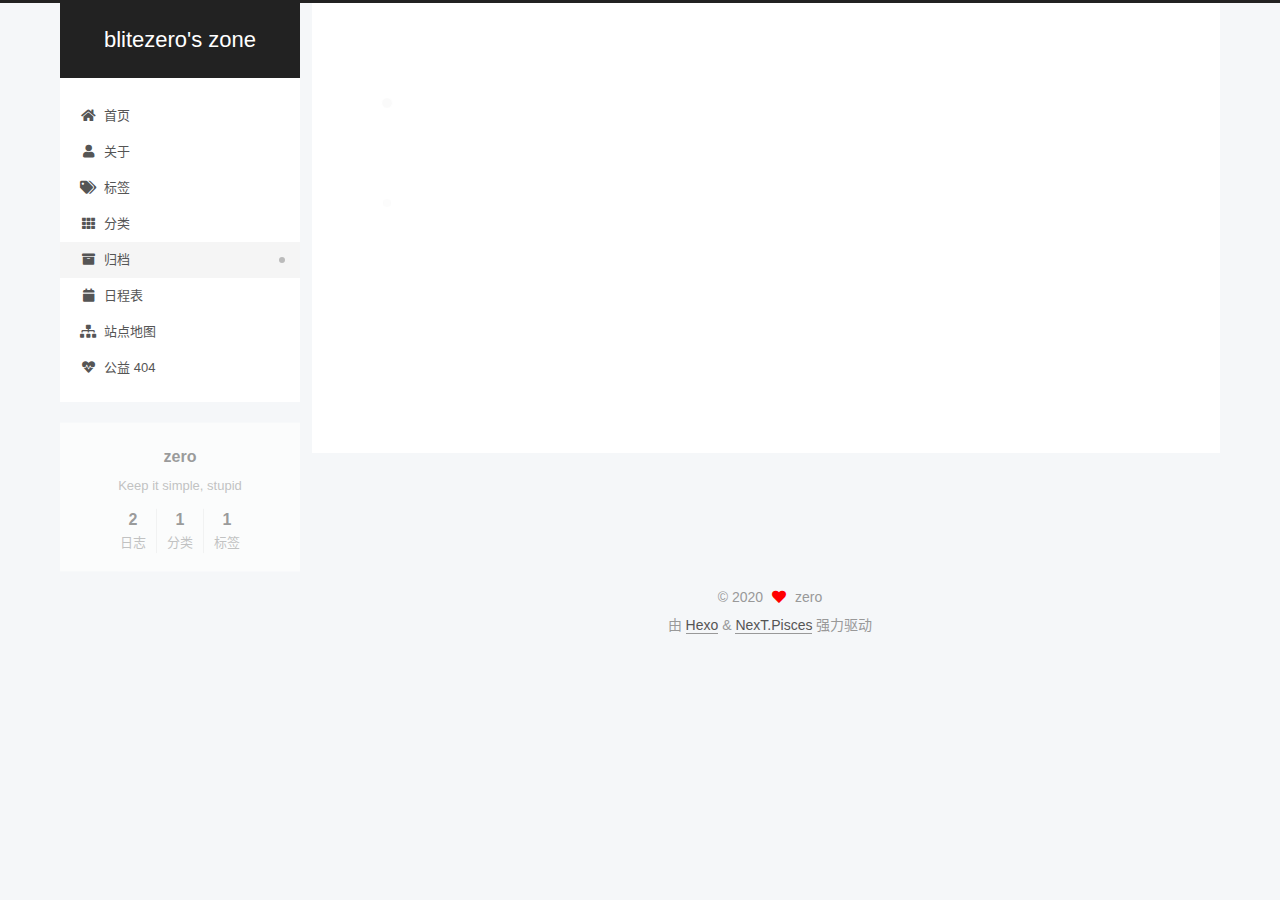
==== archives/index.html @ 20a80123 "Site updated: 2020-08-23 13:16:41" ====
<!DOCTYPE html>
<html lang="zh-CN">
<head>
  <meta charset="UTF-8">
<meta name="viewport" content="width=device-width, initial-scale=1, maximum-scale=2">
<meta name="theme-color" content="#222">
<meta name="generator" content="Hexo 5.1.0">
  <link rel="apple-touch-icon" sizes="180x180" href="/images/apple-touch-icon-next.png">
  <link rel="icon" type="image/png" sizes="32x32" href="/images/favicon-32x32-next.png">
  <link rel="icon" type="image/png" sizes="16x16" href="/images/favicon-16x16-next.png">
  <link rel="mask-icon" href="/images/logo.svg" color="#222">

<link rel="stylesheet" href="/css/main.css">


<link rel="stylesheet" href="/lib/font-awesome/css/all.min.css">

<script id="hexo-configurations">
    var NexT = window.NexT || {};
    var CONFIG = {"hostname":"black-white-zero.github.io","root":"/","scheme":"Pisces","version":"7.8.0","exturl":false,"sidebar":{"position":"left","display":"post","padding":18,"offset":12,"onmobile":false},"copycode":{"enable":false,"show_result":false,"style":null},"back2top":{"enable":true,"sidebar":false,"scrollpercent":false},"bookmark":{"enable":false,"color":"#222","save":"auto"},"fancybox":false,"mediumzoom":false,"lazyload":false,"pangu":false,"comments":{"style":"tabs","active":null,"storage":true,"lazyload":false,"nav":null},"algolia":{"hits":{"per_page":10},"labels":{"input_placeholder":"Search for Posts","hits_empty":"We didn't find any results for the search: ${query}","hits_stats":"${hits} results found in ${time} ms"}},"localsearch":{"enable":false,"trigger":"auto","top_n_per_article":1,"unescape":false,"preload":false},"motion":{"enable":true,"async":false,"transition":{"post_block":"fadeIn","post_header":"slideDownIn","post_body":"slideDownIn","coll_header":"slideLeftIn","sidebar":"slideUpIn"}}};
  </script>

  <meta name="description" content="Keep it simple, stupid">
<meta property="og:type" content="website">
<meta property="og:title" content="blitezero&#39;s zone">
<meta property="og:url" content="https://black-white-zero.github.io/archives/index.html">
<meta property="og:site_name" content="blitezero&#39;s zone">
<meta property="og:description" content="Keep it simple, stupid">
<meta property="og:locale" content="zh_CN">
<meta property="article:author" content="zero">
<meta name="twitter:card" content="summary">

<link rel="canonical" href="https://black-white-zero.github.io/archives/">


<script id="page-configurations">
  // https://hexo.io/docs/variables.html
  CONFIG.page = {
    sidebar: "",
    isHome : false,
    isPost : false,
    lang   : 'zh-CN'
  };
</script>

  <title>归档 | blitezero's zone</title>
  






  <noscript>
  <style>
  .use-motion .brand,
  .use-motion .menu-item,
  .sidebar-inner,
  .use-motion .post-block,
  .use-motion .pagination,
  .use-motion .comments,
  .use-motion .post-header,
  .use-motion .post-body,
  .use-motion .collection-header { opacity: initial; }

  .use-motion .site-title,
  .use-motion .site-subtitle {
    opacity: initial;
    top: initial;
  }

  .use-motion .logo-line-before i { left: initial; }
  .use-motion .logo-line-after i { right: initial; }
  </style>
</noscript>

</head>

<body itemscope itemtype="http://schema.org/WebPage">
  <div class="container use-motion">
    <div class="headband"></div>

    <header class="header" itemscope itemtype="http://schema.org/WPHeader">
      <div class="header-inner"><div class="site-brand-container">
  <div class="site-nav-toggle">
    <div class="toggle" aria-label="切换导航栏">
      <span class="toggle-line toggle-line-first"></span>
      <span class="toggle-line toggle-line-middle"></span>
      <span class="toggle-line toggle-line-last"></span>
    </div>
  </div>

  <div class="site-meta">

    <a href="/" class="brand" rel="start">
      <span class="logo-line-before"><i></i></span>
      <h1 class="site-title">blitezero's zone</h1>
      <span class="logo-line-after"><i></i></span>
    </a>
  </div>

  <div class="site-nav-right">
    <div class="toggle popup-trigger">
    </div>
  </div>
</div>




<nav class="site-nav">
  <ul id="menu" class="main-menu menu">
        <li class="menu-item menu-item-home">

    <a href="/" rel="section"><i class="fa fa-home fa-fw"></i>首页</a>

  </li>
        <li class="menu-item menu-item-about">

    <a href="/about/" rel="section"><i class="fa fa-user fa-fw"></i>关于</a>

  </li>
        <li class="menu-item menu-item-tags">

    <a href="/tags/" rel="section"><i class="fa fa-tags fa-fw"></i>标签</a>

  </li>
        <li class="menu-item menu-item-categories">

    <a href="/categories/" rel="section"><i class="fa fa-th fa-fw"></i>分类</a>

  </li>
        <li class="menu-item menu-item-archives">

    <a href="/archives/" rel="section"><i class="fa fa-archive fa-fw"></i>归档</a>

  </li>
        <li class="menu-item menu-item-schedule">

    <a href="/schedule/" rel="section"><i class="fa fa-calendar fa-fw"></i>日程表</a>

  </li>
        <li class="menu-item menu-item-sitemap">

    <a href="/sitemap.xml" rel="section"><i class="fa fa-sitemap fa-fw"></i>站点地图</a>

  </li>
        <li class="menu-item menu-item-commonweal">

    <a href="/404/" rel="section"><i class="fa fa-heartbeat fa-fw"></i>公益 404</a>

  </li>
  </ul>
</nav>




</div>
    </header>

    
  <div class="back-to-top">
    <i class="fa fa-arrow-up"></i>
    <span>0%</span>
  </div>


    <main class="main">
      <div class="main-inner">
        <div class="content-wrap">
          

          <div class="content archive">
            

  
  
  
  <div class="post-block">
    <div class="posts-collapse">
      <div class="collection-title">
        <span class="collection-header">嗯..! 目前共计 2 篇日志。 继续努力。</span>
      </div>

      
    <div class="collection-year">
      <span class="collection-header">2020</span>
    </div>

  <article itemscope itemtype="http://schema.org/Article">
    <header class="post-header">

      <div class="post-meta">
        <time itemprop="dateCreated"
              datetime="2020-08-23T12:53:12+08:00"
              content="2020-08-23">
          08-23
        </time>
      </div>

      <div class="post-title">
          <a class="post-title-link" href="/2020/08/23/hello/" itemprop="url">
            <span itemprop="name">hello</span>
          </a>
      </div>

    </header>
  </article>

  <article itemscope itemtype="http://schema.org/Article">
    <header class="post-header">

      <div class="post-meta">
        <time itemprop="dateCreated"
              datetime="2020-08-23T12:36:08+08:00"
              content="2020-08-23">
          08-23
        </time>
      </div>

      <div class="post-title">
          <a class="post-title-link" href="/2020/08/23/hello-world/" itemprop="url">
            <span itemprop="name">Hello World</span>
          </a>
      </div>

    </header>
  </article>


    </div>
  </div>
  
  
  

  



          </div>
          

<script>
  window.addEventListener('tabs:register', () => {
    let { activeClass } = CONFIG.comments;
    if (CONFIG.comments.storage) {
      activeClass = localStorage.getItem('comments_active') || activeClass;
    }
    if (activeClass) {
      let activeTab = document.querySelector(`a[href="#comment-${activeClass}"]`);
      if (activeTab) {
        activeTab.click();
      }
    }
  });
  if (CONFIG.comments.storage) {
    window.addEventListener('tabs:click', event => {
      if (!event.target.matches('.tabs-comment .tab-content .tab-pane')) return;
      let commentClass = event.target.classList[1];
      localStorage.setItem('comments_active', commentClass);
    });
  }
</script>

        </div>
          
  
  <div class="toggle sidebar-toggle">
    <span class="toggle-line toggle-line-first"></span>
    <span class="toggle-line toggle-line-middle"></span>
    <span class="toggle-line toggle-line-last"></span>
  </div>

  <aside class="sidebar">
    <div class="sidebar-inner">

      <ul class="sidebar-nav motion-element">
        <li class="sidebar-nav-toc">
          文章目录
        </li>
        <li class="sidebar-nav-overview">
          站点概览
        </li>
      </ul>

      <!--noindex-->
      <div class="post-toc-wrap sidebar-panel">
      </div>
      <!--/noindex-->

      <div class="site-overview-wrap sidebar-panel">
        <div class="site-author motion-element" itemprop="author" itemscope itemtype="http://schema.org/Person">
  <p class="site-author-name" itemprop="name">zero</p>
  <div class="site-description" itemprop="description">Keep it simple, stupid</div>
</div>
<div class="site-state-wrap motion-element">
  <nav class="site-state">
      <div class="site-state-item site-state-posts">
          <a href="/archives/">
        
          <span class="site-state-item-count">2</span>
          <span class="site-state-item-name">日志</span>
        </a>
      </div>
      <div class="site-state-item site-state-categories">
            <a href="/categories/">
          
        <span class="site-state-item-count">1</span>
        <span class="site-state-item-name">分类</span></a>
      </div>
      <div class="site-state-item site-state-tags">
            <a href="/tags/">
          
        <span class="site-state-item-count">1</span>
        <span class="site-state-item-name">标签</span></a>
      </div>
  </nav>
</div>



      </div>

    </div>
  </aside>
  <div id="sidebar-dimmer"></div>


      </div>
    </main>

    <footer class="footer">
      <div class="footer-inner">
        

        

<div class="copyright">
  
  &copy; 
  <span itemprop="copyrightYear">2020</span>
  <span class="with-love">
    <i class="fa fa-heart"></i>
  </span>
  <span class="author" itemprop="copyrightHolder">zero</span>
</div>
  <div class="powered-by">由 <a href="https://hexo.io/" class="theme-link" rel="noopener" target="_blank">Hexo</a> & <a href="https://pisces.theme-next.org/" class="theme-link" rel="noopener" target="_blank">NexT.Pisces</a> 强力驱动
  </div>

        








      </div>
    </footer>
  </div>

  
  <script src="/lib/anime.min.js"></script>
  <script src="/lib/velocity/velocity.min.js"></script>
  <script src="/lib/velocity/velocity.ui.min.js"></script>

<script src="/js/utils.js"></script>

<script src="/js/motion.js"></script>


<script src="/js/schemes/pisces.js"></script>


<script src="/js/next-boot.js"></script>




  















  

  

</body>
</html>
---- css/main.css ----
:root {
  --body-bg-color: #f5f7f9;
  --content-bg-color: #fff;
  --card-bg-color: #f5f5f5;
  --text-color: #555;
  --blockquote-color: #666;
  --link-color: #555;
  --link-hover-color: #222;
  --brand-color: #fff;
  --brand-hover-color: #fff;
  --table-row-odd-bg-color: #f9f9f9;
  --table-row-hover-bg-color: #f5f5f5;
  --menu-item-bg-color: #f5f5f5;
  --btn-default-bg: #fff;
  --btn-default-color: #555;
  --btn-default-border-color: #555;
  --btn-default-hover-bg: #222;
  --btn-default-hover-color: #fff;
  --btn-default-hover-border-color: #222;
}
html {
  line-height: 1.15; /* 1 */
  -webkit-text-size-adjust: 100%; /* 2 */
}
body {
  margin: 0;
}
main {
  display: block;
}
h1 {
  font-size: 2em;
  margin: 0.67em 0;
}
hr {
  box-sizing: content-box; /* 1 */
  height: 0; /* 1 */
  overflow: visible; /* 2 */
}
pre {
  font-family: monospace, monospace; /* 1 */
  font-size: 1em; /* 2 */
}
a {
  background: transparent;
}
abbr[title] {
  border-bottom: none; /* 1 */
  text-decoration: underline; /* 2 */
  text-decoration: underline dotted; /* 2 */
}
b,
strong {
  font-weight: bolder;
}
code,
kbd,
samp {
  font-family: monospace, monospace; /* 1 */
  font-size: 1em; /* 2 */
}
small {
  font-size: 80%;
}
sub,
sup {
  font-size: 75%;
  line-height: 0;
  position: relative;
  vertical-align: baseline;
}
sub {
  bottom: -0.25em;
}
sup {
  top: -0.5em;
}
img {
  border-style: none;
}
button,
input,
optgroup,
select,
textarea {
  font-family: inherit; /* 1 */
  font-size: 100%; /* 1 */
  line-height: 1.15; /* 1 */
  margin: 0; /* 2 */
}
button,
input {
/* 1 */
  overflow: visible;
}
button,
select {
/* 1 */
  text-transform: none;
}
button,
[type='button'],
[type='reset'],
[type='submit'] {
  -webkit-appearance: button;
}
button::-moz-focus-inner,
[type='button']::-moz-focus-inner,
[type='reset']::-moz-focus-inner,
[type='submit']::-moz-focus-inner {
  border-style: none;
  padding: 0;
}
button:-moz-focusring,
[type='button']:-moz-focusring,
[type='reset']:-moz-focusring,
[type='submit']:-moz-focusring {
  outline: 1px dotted ButtonText;
}
fieldset {
  padding: 0.35em 0.75em 0.625em;
}
legend {
  box-sizing: border-box; /* 1 */
  color: inherit; /* 2 */
  display: table; /* 1 */
  max-width: 100%; /* 1 */
  padding: 0; /* 3 */
  white-space: normal; /* 1 */
}
progress {
  vertical-align: baseline;
}
textarea {
  overflow: auto;
}
[type='checkbox'],
[type='radio'] {
  box-sizing: border-box; /* 1 */
  padding: 0; /* 2 */
}
[type='number']::-webkit-inner-spin-button,
[type='number']::-webkit-outer-spin-button {
  height: auto;
}
[type='search'] {
  outline-offset: -2px; /* 2 */
  -webkit-appearance: textfield; /* 1 */
}
[type='search']::-webkit-search-decoration {
  -webkit-appearance: none;
}
::-webkit-file-upload-button {
  font: inherit; /* 2 */
  -webkit-appearance: button; /* 1 */
}
details {
  display: block;
}
summary {
  display: list-item;
}
template {
  display: none;
}
[hidden] {
  display: none;
}
::selection {
  background: #262a30;
  color: #eee;
}
html,
body {
  height: 100%;
}
body {
  background: var(--body-bg-color);
  color: var(--text-color);
  font-family: 'Lato', "PingFang SC", "Microsoft YaHei", sans-serif;
  font-size: 1em;
  line-height: 2;
}
@media (max-width: 991px) {
  body {
    padding-left: 0 !important;
    padding-right: 0 !important;
  }
}
h1,
h2,
h3,
h4,
h5,
h6 {
  font-family: 'Lato', "PingFang SC", "Microsoft YaHei", sans-serif;
  font-weight: bold;
  line-height: 1.5;
  margin: 20px 0 15px;
}
h1 {
  font-size: 1.5em;
}
h2 {
  font-size: 1.375em;
}
h3 {
  font-size: 1.25em;
}
h4 {
  font-size: 1.125em;
}
h5 {
  font-size: 1em;
}
h6 {
  font-size: 0.875em;
}
p {
  margin: 0 0 20px 0;
}
a,
span.exturl {
  border-bottom: 1px solid #999;
  color: var(--link-color);
  outline: 0;
  text-decoration: none;
  overflow-wrap: break-word;
  word-wrap: break-word;
  cursor: pointer;
}
a:hover,
span.exturl:hover {
  border-bottom-color: var(--link-hover-color);
  color: var(--link-hover-color);
}
iframe,
img,
video {
  display: block;
  margin-left: auto;
  margin-right: auto;
  max-width: 100%;
}
hr {
  background-image: repeating-linear-gradient(-45deg, #ddd, #ddd 4px, transparent 4px, transparent 8px);
  border: 0;
  height: 3px;
  margin: 40px 0;
}
blockquote {
  border-left: 4px solid #ddd;
  color: var(--blockquote-color);
  margin: 0;
  padding: 0 15px;
}
blockquote cite::before {
  content: '-';
  padding: 0 5px;
}
dt {
  font-weight: bold;
}
dd {
  margin: 0;
  padding: 0;
}
kbd {
  background-color: #f5f5f5;
  background-image: linear-gradient(#eee, #fff, #eee);
  border: 1px solid #ccc;
  border-radius: 0.2em;
  box-shadow: 0.1em 0.1em 0.2em rgba(0,0,0,0.1);
  color: #555;
  font-family: inherit;
  padding: 0.1em 0.3em;
  white-space: nowrap;
}
.table-container {
  overflow: auto;
}
table {
  border-collapse: collapse;
  border-spacing: 0;
  font-size: 0.875em;
  margin: 0 0 20px 0;
  width: 100%;
}
tbody tr:nth-of-type(odd) {
  background: var(--table-row-odd-bg-color);
}
tbody tr:hover {
  background: var(--table-row-hover-bg-color);
}
caption,
th,
td {
  font-weight: normal;
  padding: 8px;
  vertical-align: middle;
}
th,
td {
  border: 1px solid #ddd;
  border-bottom: 3px solid #ddd;
}
th {
  font-weight: 700;
  padding-bottom: 10px;
}
td {
  border-bottom-width: 1px;
}
.btn {
  background: var(--btn-default-bg);
  border: 2px solid var(--btn-default-border-color);
  border-radius: 2px;
  color: var(--btn-default-color);
  display: inline-block;
  font-size: 0.875em;
  line-height: 2;
  padding: 0 20px;
  text-decoration: none;
  transition-property: background-color;
  transition-delay: 0s;
  transition-duration: 0.2s;
  transition-timing-function: ease-in-out;
}
.btn:hover {
  background: var(--btn-default-hover-bg);
  border-color: var(--btn-default-hover-border-color);
  color: var(--btn-default-hover-color);
}
.btn + .btn {
  margin: 0 0 8px 8px;
}
.btn .fa-fw {
  text-align: left;
  width: 1.285714285714286em;
}
.toggle {
  line-height: 0;
}
.toggle .toggle-line {
  background: #fff;
  display: inline-block;
  height: 2px;
  left: 0;
  position: relative;
  top: 0;
  transition: all 0.4s;
  vertical-align: top;
  width: 100%;
}
.toggle .toggle-line:not(:first-child) {
  margin-top: 3px;
}
.toggle.toggle-arrow .toggle-line-first {
  left: 50%;
  top: 2px;
  transform: rotate(45deg);
  width: 50%;
}
.toggle.toggle-arrow .toggle-line-middle {
  left: 2px;
  width: 90%;
}
.toggle.toggle-arrow .toggle-line-last {
  left: 50%;
  top: -2px;
  transform: rotate(-45deg);
  width: 50%;
}
.toggle.toggle-close .toggle-line-first {
  transform: rotate(-45deg);
  top: 5px;
}
.toggle.toggle-close .toggle-line-middle {
  opacity: 0;
}
.toggle.toggle-close .toggle-line-last {
  transform: rotate(45deg);
  top: -5px;
}
.highlight,
pre {
  background: #f7f7f7;
  color: #4d4d4c;
  line-height: 1.6;
  margin: 0 auto 20px;
}
pre,
code {
  font-family: consolas, Menlo, monospace, "PingFang SC", "Microsoft YaHei";
}
code {
  background: #eee;
  border-radius: 3px;
  color: #555;
  padding: 2px 4px;
  overflow-wrap: break-word;
  word-wrap: break-word;
}
.highlight *::selection {
  background: #d6d6d6;
}
.highlight pre {
  border: 0;
  margin: 0;
  padding: 10px 0;
}
.highlight table {
  border: 0;
  margin: 0;
  width: auto;
}
.highlight td {
  border: 0;
  padding: 0;
}
.highlight figcaption {
  background: #eff2f3;
  color: #4d4d4c;
  display: flex;
  font-size: 0.875em;
  justify-content: space-between;
  line-height: 1.2;
  padding: 0.5em;
}
.highlight figcaption a {
  color: #4d4d4c;
}
.highlight figcaption a:hover {
  border-bottom-color: #4d4d4c;
}
.highlight .gutter {
  -moz-user-select: none;
  -ms-user-select: none;
  -webkit-user-select: none;
  user-select: none;
}
.highlight .gutter pre {
  background: #eff2f3;
  color: #869194;
  padding-left: 10px;
  padding-right: 10px;
  text-align: right;
}
.highlight .code pre {
  background: #f7f7f7;
  padding-left: 10px;
  width: 100%;
}
.gist table {
  width: auto;
}
.gist table td {
  border: 0;
}
pre {
  overflow: auto;
  padding: 10px;
}
pre code {
  background: none;
  color: #4d4d4c;
  font-size: 0.875em;
  padding: 0;
  text-shadow: none;
}
pre .deletion {
  background: #fdd;
}
pre .addition {
  background: #dfd;
}
pre .meta {
  color: #eab700;
  -moz-user-select: none;
  -ms-user-select: none;
  -webkit-user-select: none;
  user-select: none;
}
pre .comment {
  color: #8e908c;
}
pre .variable,
pre .attribute,
pre .tag,
pre .name,
pre .regexp,
pre .ruby .constant,
pre .xml .tag .title,
pre .xml .pi,
pre .xml .doctype,
pre .html .doctype,
pre .css .id,
pre .css .class,
pre .css .pseudo {
  color: #c82829;
}
pre .number,
pre .preprocessor,
pre .built_in,
pre .builtin-name,
pre .literal,
pre .params,
pre .constant,
pre .command {
  color: #f5871f;
}
pre .ruby .class .title,
pre .css .rules .attribute,
pre .string,
pre .symbol,
pre .value,
pre .inheritance,
pre .header,
pre .ruby .symbol,
pre .xml .cdata,
pre .special,
pre .formula {
  color: #718c00;
}
pre .title,
pre .css .hexcolor {
  color: #3e999f;
}
pre .function,
pre .python .decorator,
pre .python .title,
pre .ruby .function .title,
pre .ruby .title .keyword,
pre .perl .sub,
pre .javascript .title,
pre .coffeescript .title {
  color: #4271ae;
}
pre .keyword,
pre .javascript .function {
  color: #8959a8;
}
.blockquote-center {
  border-left: none;
  margin: 40px 0;
  padding: 0;
  position: relative;
  text-align: center;
}
.blockquote-center .fa {
  display: block;
  opacity: 0.6;
  position: absolute;
  width: 100%;
}
.blockquote-center .fa-quote-left {
  border-top: 1px solid #ccc;
  text-align: left;
  top: -20px;
}
.blockquote-center .fa-quote-right {
  border-bottom: 1px solid #ccc;
  text-align: right;
  bottom: -20px;
}
.blockquote-center p,
.blockquote-center div {
  text-align: center;
}
.post-body .group-picture img {
  margin: 0 auto;
  padding: 0 3px;
}
.group-picture-row {
  margin-bottom: 6px;
  overflow: hidden;
}
.group-picture-column {
  float: left;
  margin-bottom: 10px;
}
.post-body .label {
  color: #555;
  display: inline;
  padding: 0 2px;
}
.post-body .label.default {
  background: #f0f0f0;
}
.post-body .label.primary {
  background: #efe6f7;
}
.post-body .label.info {
  background: #e5f2f8;
}
.post-body .label.success {
  background: #e7f4e9;
}
.post-body .label.warning {
  background: #fcf6e1;
}
.post-body .label.danger {
  background: #fae8eb;
}
.post-body .tabs {
  margin-bottom: 20px;
}
.post-body .tabs,
.tabs-comment {
  display: block;
  padding-top: 10px;
  position: relative;
}
.post-body .tabs ul.nav-tabs,
.tabs-comment ul.nav-tabs {
  display: flex;
  flex-wrap: wrap;
  margin: 0;
  margin-bottom: -1px;
  padding: 0;
}
@media (max-width: 413px) {
  .post-body .tabs ul.nav-tabs,
  .tabs-comment ul.nav-tabs {
    display: block;
    margin-bottom: 5px;
  }
}
.post-body .tabs ul.nav-tabs li.tab,
.tabs-comment ul.nav-tabs li.tab {
  border-bottom: 1px solid #ddd;
  border-left: 1px solid transparent;
  border-right: 1px solid transparent;
  border-top: 3px solid transparent;
  flex-grow: 1;
  list-style-type: none;
  border-radius: 0 0 0 0;
}
@media (max-width: 413px) {
  .post-body .tabs ul.nav-tabs li.tab,
  .tabs-comment ul.nav-tabs li.tab {
    border-bottom: 1px solid transparent;
    border-left: 3px solid transparent;
    border-right: 1px solid transparent;
    border-top: 1px solid transparent;
  }
}
@media (max-width: 413px) {
  .post-body .tabs ul.nav-tabs li.tab,
  .tabs-comment ul.nav-tabs li.tab {
    border-radius: 0;
  }
}
.post-body .tabs ul.nav-tabs li.tab a,
.tabs-comment ul.nav-tabs li.tab a {
  border-bottom: initial;
  display: block;
  line-height: 1.8;
  outline: 0;
  padding: 0.25em 0.75em;
  text-align: center;
  transition-delay: 0s;
  transition-duration: 0.2s;
  transition-timing-function: ease-out;
}
.post-body .tabs ul.nav-tabs li.tab a i,
.tabs-comment ul.nav-tabs li.tab a i {
  width: 1.285714285714286em;
}
.post-body .tabs ul.nav-tabs li.tab.active,
.tabs-comment ul.nav-tabs li.tab.active {
  border-bottom: 1px solid transparent;
  border-left: 1px solid #ddd;
  border-right: 1px solid #ddd;
  border-top: 3px solid #fc6423;
}
@media (max-width: 413px) {
  .post-body .tabs ul.nav-tabs li.tab.active,
  .tabs-comment ul.nav-tabs li.tab.active {
    border-bottom: 1px solid #ddd;
    border-left: 3px solid #fc6423;
    border-right: 1px solid #ddd;
    border-top: 1px solid #ddd;
  }
}
.post-body .tabs ul.nav-tabs li.tab.active a,
.tabs-comment ul.nav-tabs li.tab.active a {
  color: var(--link-color);
  cursor: default;
}
.post-body .tabs .tab-content .tab-pane,
.tabs-comment .tab-content .tab-pane {
  border: 1px solid #ddd;
  border-top: 0;
  padding: 20px 20px 0 20px;
  border-radius: 0;
}
.post-body .tabs .tab-content .tab-pane:not(.active),
.tabs-comment .tab-content .tab-pane:not(.active) {
  display: none;
}
.post-body .tabs .tab-content .tab-pane.active,
.tabs-comment .tab-content .tab-pane.active {
  display: block;
}
.post-body .tabs .tab-content .tab-pane.active:nth-of-type(1),
.tabs-comment .tab-content .tab-pane.active:nth-of-type(1) {
  border-radius: 0 0 0 0;
}
@media (max-width: 413px) {
  .post-body .tabs .tab-content .tab-pane.active:nth-of-type(1),
  .tabs-comment .tab-content .tab-pane.active:nth-of-type(1) {
    border-radius: 0;
  }
}
.post-body .note {
  border-radius: 3px;
  margin-bottom: 20px;
  padding: 1em;
  position: relative;
  border: 1px solid #eee;
  border-left-width: 5px;
}
.post-body .note h2,
.post-body .note h3,
.post-body .note h4,
.post-body .note h5,
.post-body .note h6 {
  margin-top: 0;
  border-bottom: initial;
  margin-bottom: 0;
  padding-top: 0;
}
.post-body .note p:first-child,
.post-body .note ul:first-child,
.post-body .note ol:first-child,
.post-body .note table:first-child,
.post-body .note pre:first-child,
.post-body .note blockquote:first-child,
.post-body .note img:first-child {
  margin-top: 0;
}
.post-body .note p:last-child,
.post-body .note ul:last-child,
.post-body .note ol:last-child,
.post-body .note table:last-child,
.post-body .note pre:last-child,
.post-body .note blockquote:last-child,
.post-body .note img:last-child {
  margin-bottom: 0;
}
.post-body .note.default {
  border-left-color: #777;
}
.post-body .note.default h2,
.post-body .note.default h3,
.post-body .note.default h4,
.post-body .note.default h5,
.post-body .note.default h6 {
  color: #777;
}
.post-body .note.primary {
  border-left-color: #6f42c1;
}
.post-body .note.primary h2,
.post-body .note.primary h3,
.post-body .note.primary h4,
.post-body .note.primary h5,
.post-body .note.primary h6 {
  color: #6f42c1;
}
.post-body .note.info {
  border-left-color: #428bca;
}
.post-body .note.info h2,
.post-body .note.info h3,
.post-body .note.info h4,
.post-body .note.info h5,
.post-body .note.info h6 {
  color: #428bca;
}
.post-body .note.success {
  border-left-color: #5cb85c;
}
.post-body .note.success h2,
.post-body .note.success h3,
.post-body .note.success h4,
.post-body .note.success h5,
.post-body .note.success h6 {
  color: #5cb85c;
}
.post-body .note.warning {
  border-left-color: #f0ad4e;
}
.post-body .note.warning h2,
.post-body .note.warning h3,
.post-body .note.warning h4,
.post-body .note.warning h5,
.post-body .note.warning h6 {
  color: #f0ad4e;
}
.post-body .note.danger {
  border-left-color: #d9534f;
}
.post-body .note.danger h2,
.post-body .note.danger h3,
.post-body .note.danger h4,
.post-body .note.danger h5,
.post-body .note.danger h6 {
  color: #d9534f;
}
.pagination .prev,
.pagination .next,
.pagination .page-number,
.pagination .space {
  display: inline-block;
  margin: 0 10px;
  padding: 0 11px;
  position: relative;
  top: -1px;
}
@media (max-width: 767px) {
  .pagination .prev,
  .pagination .next,
  .pagination .page-number,
  .pagination .space {
    margin: 0 5px;
  }
}
.pagination {
  border-top: 1px solid #eee;
  margin: 120px 0 0;
  text-align: center;
}
.pagination .prev,
.pagination .next,
.pagination .page-number {
  border-bottom: 0;
  border-top: 1px solid #eee;
  transition-property: border-color;
  transition-delay: 0s;
  transition-duration: 0.2s;
  transition-timing-function: ease-in-out;
}
.pagination .prev:hover,
.pagination .next:hover,
.pagination .page-number:hover {
  border-top-color: #222;
}
.pagination .space {
  margin: 0;
  padding: 0;
}
.pagination .prev {
  margin-left: 0;
}
.pagination .next {
  margin-right: 0;
}
.pagination .page-number.current {
  background: #ccc;
  border-top-color: #ccc;
  color: #fff;
}
@media (max-width: 767px) {
  .pagination {
    border-top: none;
  }
  .pagination .prev,
  .pagination .next,
  .pagination .page-number {
    border-bottom: 1px solid #eee;
    border-top: 0;
    margin-bottom: 10px;
    padding: 0 10px;
  }
  .pagination .prev:hover,
  .pagination .next:hover,
  .pagination .page-number:hover {
    border-bottom-color: #222;
  }
}
.comments {
  margin-top: 60px;
  overflow: hidden;
}
.comment-button-group {
  display: flex;
  flex-wrap: wrap-reverse;
  justify-content: center;
  margin: 1em 0;
}
.comment-button-group .comment-button {
  margin: 0.1em 0.2em;
}
.comment-button-group .comment-button.active {
  background: var(--btn-default-hover-bg);
  border-color: var(--btn-default-hover-border-color);
  color: var(--btn-default-hover-color);
}
.comment-position {
  display: none;
}
.comment-position.active {
  display: block;
}
.tabs-comment {
  background: var(--content-bg-color);
  margin-top: 4em;
  padding-top: 0;
}
.tabs-comment .comments {
  border: 0;
  box-shadow: none;
  margin-top: 0;
  padding-top: 0;
}
.container {
  min-height: 100%;
  position: relative;
}
.main-inner {
  margin: 0 auto;
  width: calc(100% - 20px);
}
@media (min-width: 1200px) {
  .main-inner {
    width: 1160px;
  }
}
@media (min-width: 1600px) {
  .main-inner {
    width: 73%;
  }
}
@media (max-width: 767px) {
  .content-wrap {
    padding: 0 20px;
  }
}
.header {
  background: transparent;
}
.header-inner {
  margin: 0 auto;
  width: calc(100% - 20px);
}
@media (min-width: 1200px) {
  .header-inner {
    width: 1160px;
  }
}
@media (min-width: 1600px) {
  .header-inner {
    width: 73%;
  }
}
.site-brand-container {
  display: flex;
  flex-shrink: 0;
  padding: 0 10px;
}
.headband {
  background: #222;
  height: 3px;
}
.site-meta {
  flex-grow: 1;
  text-align: center;
}
@media (max-width: 767px) {
  .site-meta {
    text-align: center;
  }
}
.brand {
  border-bottom: none;
  color: var(--brand-color);
  display: inline-block;
  line-height: 1.375em;
  padding: 0 40px;
  position: relative;
}
.brand:hover {
  color: var(--brand-hover-color);
}
.site-title {
  font-family: 'Lato', "PingFang SC", "Microsoft YaHei", sans-serif;
  font-size: 1.375em;
  font-weight: normal;
  margin: 0;
}
.site-subtitle {
  color: #ddd;
  font-size: 0.8125em;
  margin: 10px 0;
}
.use-motion .brand {
  opacity: 0;
}
.use-motion .site-title,
.use-motion .site-subtitle,
.use-motion .custom-logo-image {
  opacity: 0;
  position: relative;
  top: -10px;
}
.site-nav-toggle,
.site-nav-right {
  display: none;
}
@media (max-width: 767px) {
  .site-nav-toggle,
  .site-nav-right {
    display: flex;
    flex-direction: column;
    justify-content: center;
  }
}
.site-nav-toggle .toggle,
.site-nav-right .toggle {
  color: var(--text-color);
  padding: 10px;
  width: 22px;
}
.site-nav-toggle .toggle .toggle-line,
.site-nav-right .toggle .toggle-line {
  background: var(--text-color);
  border-radius: 1px;
}
.site-nav {
  display: block;
}
@media (max-width: 767px) {
  .site-nav {
    clear: both;
    display: none;
  }
}
.site-nav.site-nav-on {
  display: block;
}
.menu {
  margin-top: 20px;
  padding-left: 0;
  text-align: center;
}
.menu-item {
  display: inline-block;
  list-style: none;
  margin: 0 10px;
}
@media (max-width: 767px) {
  .menu-item {
    display: block;
    margin-top: 10px;
  }
  .menu-item.menu-item-search {
    display: none;
  }
}
.menu-item a,
.menu-item span.exturl {
  border-bottom: 0;
  display: block;
  font-size: 0.8125em;
  transition-property: border-color;
  transition-delay: 0s;
  transition-duration: 0.2s;
  transition-timing-function: ease-in-out;
}
@media (hover: none) {
  .menu-item a:hover,
  .menu-item span.exturl:hover {
    border-bottom-color: transparent !important;
  }
}
.menu-item .fa,
.menu-item .fab,
.menu-item .far,
.menu-item .fas {
  margin-right: 8px;
}
.menu-item .badge {
  display: inline-block;
  font-weight: bold;
  line-height: 1;
  margin-left: 0.35em;
  margin-top: 0.35em;
  text-align: center;
  white-space: nowrap;
}
@media (max-width: 767px) {
  .menu-item .badge {
    float: right;
    margin-left: 0;
  }
}
.menu-item-active a,
.menu .menu-item a:hover,
.menu .menu-item span.exturl:hover {
  background: var(--menu-item-bg-color);
}
.use-motion .menu-item {
  opacity: 0;
}
.sidebar {
  background: #222;
  bottom: 0;
  box-shadow: inset 0 2px 6px #000;
  position: fixed;
  top: 0;
}
@media (max-width: 991px) {
  .sidebar {
    display: none;
  }
}
.sidebar-inner {
  color: #999;
  padding: 18px 10px;
  text-align: center;
}
.cc-license {
  margin-top: 10px;
  text-align: center;
}
.cc-license .cc-opacity {
  border-bottom: none;
  opacity: 0.7;
}
.cc-license .cc-opacity:hover {
  opacity: 0.9;
}
.cc-license img {
  display: inline-block;
}
.site-author-image {
  border: 1px solid #eee;
  display: block;
  margin: 0 auto;
  max-width: 120px;
  padding: 2px;
}
.site-author-name {
  color: var(--text-color);
  font-weight: 600;
  margin: 0;
  text-align: center;
}
.site-description {
  color: #999;
  font-size: 0.8125em;
  margin-top: 0;
  text-align: center;
}
.links-of-author {
  margin-top: 15px;
}
.links-of-author a,
.links-of-author span.exturl {
  border-bottom-color: #555;
  display: inline-block;
  font-size: 0.8125em;
  margin-bottom: 10px;
  margin-right: 10px;
  vertical-align: middle;
}
.links-of-author a::before,
.links-of-author span.exturl::before {
  background: #ffa19d;
  border-radius: 50%;
  content: ' ';
  display: inline-block;
  height: 4px;
  margin-right: 3px;
  vertical-align: middle;
  width: 4px;
}
.sidebar-button {
  margin-top: 15px;
}
.sidebar-button a {
  border: 1px solid #fc6423;
  border-radius: 4px;
  color: #fc6423;
  display: inline-block;
  padding: 0 15px;
}
.sidebar-button a .fa,
.sidebar-button a .fab,
.sidebar-button a .far,
.sidebar-button a .fas {
  margin-right: 5px;
}
.sidebar-button a:hover {
  background: #fc6423;
  border: 1px solid #fc6423;
  color: #fff;
}
.sidebar-button a:hover .fa,
.sidebar-button a:hover .fab,
.sidebar-button a:hover .far,
.sidebar-button a:hover .fas {
  color: #fff;
}
.links-of-blogroll {
  font-size: 0.8125em;
  margin-top: 10px;
}
.links-of-blogroll-title {
  font-size: 0.875em;
  font-weight: 600;
  margin-top: 0;
}
.links-of-blogroll-list {
  list-style: none;
  margin: 0;
  padding: 0;
}
#sidebar-dimmer {
  display: none;
}
@media (max-width: 767px) {
  #sidebar-dimmer {
    background: #000;
    display: block;
    height: 100%;
    left: 100%;
    opacity: 0;
    position: fixed;
    top: 0;
    width: 100%;
    z-index: 1100;
  }
  .sidebar-active + #sidebar-dimmer {
    opacity: 0.7;
    transform: translateX(-100%);
    transition: opacity 0.5s;
  }
}
.sidebar-nav {
  margin: 0;
  padding-bottom: 20px;
  padding-left: 0;
}
.sidebar-nav li {
  border-bottom: 1px solid transparent;
  color: var(--text-color);
  cursor: pointer;
  display: inline-block;
  font-size: 0.875em;
}
.sidebar-nav li.sidebar-nav-overview {
  margin-left: 10px;
}
.sidebar-nav li:hover {
  color: #fc6423;
}
.sidebar-nav .sidebar-nav-active {
  border-bottom-color: #fc6423;
  color: #fc6423;
}
.sidebar-nav .sidebar-nav-active:hover {
  color: #fc6423;
}
.sidebar-panel {
  display: none;
  overflow-x: hidden;
  overflow-y: auto;
}
.sidebar-panel-active {
  display: block;
}
.sidebar-toggle {
  background: #222;
  bottom: 45px;
  cursor: pointer;
  height: 14px;
  left: 30px;
  padding: 5px;
  position: fixed;
  width: 14px;
  z-index: 1300;
}
@media (max-width: 991px) {
  .sidebar-toggle {
    left: 20px;
    opacity: 0.8;
    display: none;
  }
}
.sidebar-toggle:hover .toggle-line {
  background: #fc6423;
}
.post-toc {
  font-size: 0.875em;
}
.post-toc ol {
  list-style: none;
  margin: 0;
  padding: 0 2px 5px 10px;
  text-align: left;
}
.post-toc ol > ol {
  padding-left: 0;
}
.post-toc ol a {
  transition-property: all;
  transition-delay: 0s;
  transition-duration: 0.2s;
  transition-timing-function: ease-in-out;
}
.post-toc .nav-item {
  line-height: 1.8;
  overflow: hidden;
  text-overflow: ellipsis;
  white-space: nowrap;
}
.post-toc .nav .nav-child {
  display: none;
}
.post-toc .nav .active > .nav-child {
  display: block;
}
.post-toc .nav .active-current > .nav-child {
  display: block;
}
.post-toc .nav .active-current > .nav-child > .nav-item {
  display: block;
}
.post-toc .nav .active > a {
  border-bottom-color: #fc6423;
  color: #fc6423;
}
.post-toc .nav .active-current > a {
  color: #fc6423;
}
.post-toc .nav .active-current > a:hover {
  color: #fc6423;
}
.site-state {
  display: flex;
  justify-content: center;
  line-height: 1.4;
  margin-top: 10px;
  overflow: hidden;
  text-align: center;
  white-space: nowrap;
}
.site-state-item {
  padding: 0 15px;
}
.site-state-item:not(:first-child) {
  border-left: 1px solid #eee;
}
.site-state-item a {
  border-bottom: none;
}
.site-state-item-count {
  display: block;
  font-size: 1em;
  font-weight: 600;
  text-align: center;
}
.site-state-item-name {
  color: #999;
  font-size: 0.8125em;
}
.footer {
  color: #999;
  font-size: 0.875em;
  padding: 20px 0;
}
.footer.footer-fixed {
  bottom: 0;
  left: 0;
  position: absolute;
  right: 0;
}
.footer-inner {
  box-sizing: border-box;
  margin: 0 auto;
  text-align: center;
  width: calc(100% - 20px);
}
@media (min-width: 1200px) {
  .footer-inner {
    width: 1160px;
  }
}
@media (min-width: 1600px) {
  .footer-inner {
    width: 73%;
  }
}
.languages {
  display: inline-block;
  font-size: 1.125em;
  position: relative;
}
.languages .lang-select-label span {
  margin: 0 0.5em;
}
.languages .lang-select {
  height: 100%;
  left: 0;
  opacity: 0;
  position: absolute;
  top: 0;
  width: 100%;
}
.with-love {
  color: #ff0000;
  display: inline-block;
  margin: 0 5px;
}
.powered-by,
.theme-info {
  display: inline-block;
}
@-moz-keyframes iconAnimate {
  0%, 100% {
    transform: scale(1);
  }
  10%, 30% {
    transform: scale(0.9);
  }
  20%, 40%, 60%, 80% {
    transform: scale(1.1);
  }
  50%, 70% {
    transform: scale(1.1);
  }
}
@-webkit-keyframes iconAnimate {
  0%, 100% {
    transform: scale(1);
  }
  10%, 30% {
    transform: scale(0.9);
  }
  20%, 40%, 60%, 80% {
    transform: scale(1.1);
  }
  50%, 70% {
    transform: scale(1.1);
  }
}
@-o-keyframes iconAnimate {
  0%, 100% {
    transform: scale(1);
  }
  10%, 30% {
    transform: scale(0.9);
  }
  20%, 40%, 60%, 80% {
    transform: scale(1.1);
  }
  50%, 70% {
    transform: scale(1.1);
  }
}
@keyframes iconAnimate {
  0%, 100% {
    transform: scale(1);
  }
  10%, 30% {
    transform: scale(0.9);
  }
  20%, 40%, 60%, 80% {
    transform: scale(1.1);
  }
  50%, 70% {
    transform: scale(1.1);
  }
}
.back-to-top {
  font-size: 12px;
  text-align: center;
  transition-delay: 0s;
  transition-duration: 0.2s;
  transition-timing-function: ease-in-out;
}
.back-to-top {
  background: #222;
  bottom: -100px;
  box-sizing: border-box;
  color: #fff;
  cursor: pointer;
  left: 30px;
  opacity: 0.6;
  padding: 0 6px;
  position: fixed;
  transition-property: bottom;
  z-index: 1300;
  width: 24px;
}
.back-to-top span {
  display: none;
}
.back-to-top:hover {
  color: #fc6423;
}
.back-to-top.back-to-top-on {
  bottom: 30px;
}
@media (max-width: 991px) {
  .back-to-top {
    left: 20px;
    opacity: 0.8;
  }
}
.post-body {
  font-family: 'Lato', "PingFang SC", "Microsoft YaHei", sans-serif;
  overflow-wrap: break-word;
  word-wrap: break-word;
}
@media (min-width: 1200px) {
  .post-body {
    font-size: 1.125em;
  }
}
.post-body .exturl .fa {
  font-size: 0.875em;
  margin-left: 4px;
}
.post-body .image-caption,
.post-body .figure .caption {
  color: #999;
  font-size: 0.875em;
  font-weight: bold;
  line-height: 1;
  margin: -20px auto 15px;
  text-align: center;
}
.post-sticky-flag {
  display: inline-block;
  transform: rotate(30deg);
}
.post-button {
  margin-top: 40px;
  text-align: center;
}
.use-motion .post-block,
.use-motion .pagination,
.use-motion .comments {
  opacity: 0;
}
.use-motion .post-header {
  opacity: 0;
}
.use-motion .post-body {
  opacity: 0;
}
.use-motion .collection-header {
  opacity: 0;
}
.posts-collapse {
  margin-left: 35px;
  position: relative;
}
@media (max-width: 767px) {
  .posts-collapse {
    margin-left: 0px;
    margin-right: 0px;
  }
}
.posts-collapse .collection-title {
  font-size: 1.125em;
  position: relative;
}
.posts-collapse .collection-title::before {
  background: #999;
  border: 1px solid #fff;
  border-radius: 50%;
  content: ' ';
  height: 10px;
  left: 0;
  margin-left: -6px;
  margin-top: -4px;
  position: absolute;
  top: 50%;
  width: 10px;
}
.posts-collapse .collection-year {
  font-size: 1.5em;
  font-weight: bold;
  margin: 60px 0;
  position: relative;
}
.posts-collapse .collection-year::before {
  background: #bbb;
  border-radius: 50%;
  content: ' ';
  height: 8px;
  left: 0;
  margin-left: -4px;
  margin-top: -4px;
  position: absolute;
  top: 50%;
  width: 8px;
}
.posts-collapse .collection-header {
  display: block;
  margin: 0 0 0 20px;
}
.posts-collapse .collection-header small {
  color: #bbb;
  margin-left: 5px;
}
.posts-collapse .post-header {
  border-bottom: 1px dashed #ccc;
  margin: 30px 0;
  padding-left: 15px;
  position: relative;
  transition-property: border;
  transition-delay: 0s;
  transition-duration: 0.2s;
  transition-timing-function: ease-in-out;
}
.posts-collapse .post-header::before {
  background: #bbb;
  border: 1px solid #fff;
  border-radius: 50%;
  content: ' ';
  height: 6px;
  left: 0;
  margin-left: -4px;
  position: absolute;
  top: 0.75em;
  transition-property: background;
  width: 6px;
  transition-delay: 0s;
  transition-duration: 0.2s;
  transition-timing-function: ease-in-out;
}
.posts-collapse .post-header:hover {
  border-bottom-color: #666;
}
.posts-collapse .post-header:hover::before {
  background: #222;
}
.posts-collapse .post-meta {
  display: inline;
  font-size: 0.75em;
  margin-right: 10px;
}
.posts-collapse .post-title {
  display: inline;
}
.posts-collapse .post-title a,
.posts-collapse .post-title span.exturl {
  border-bottom: none;
  color: var(--link-color);
}
.posts-collapse .post-title .fa-external-link-alt {
  font-size: 0.875em;
  margin-left: 5px;
}
.posts-collapse::before {
  background: #f5f5f5;
  content: ' ';
  height: 100%;
  left: 0;
  margin-left: -2px;
  position: absolute;
  top: 1.25em;
  width: 4px;
}
.post-eof {
  background: #ccc;
  height: 1px;
  margin: 80px auto 60px;
  text-align: center;
  width: 8%;
}
.post-block:last-of-type .post-eof {
  display: none;
}
.content {
  padding-top: 40px;
}
@media (min-width: 992px) {
  .post-body {
    text-align: justify;
  }
}
@media (max-width: 991px) {
  .post-body {
    text-align: justify;
  }
}
.post-body h1,
.post-body h2,
.post-body h3,
.post-body h4,
.post-body h5,
.post-body h6 {
  padding-top: 10px;
}
.post-body h1 .header-anchor,
.post-body h2 .header-anchor,
.post-body h3 .header-anchor,
.post-body h4 .header-anchor,
.post-body h5 .header-anchor,
.post-body h6 .header-anchor {
  border-bottom-style: none;
  color: #ccc;
  float: right;
  margin-left: 10px;
  visibility: hidden;
}
.post-body h1 .header-anchor:hover,
.post-body h2 .header-anchor:hover,
.post-body h3 .header-anchor:hover,
.post-body h4 .header-anchor:hover,
.post-body h5 .header-anchor:hover,
.post-body h6 .header-anchor:hover {
  color: inherit;
}
.post-body h1:hover .header-anchor,
.post-body h2:hover .header-anchor,
.post-body h3:hover .header-anchor,
.post-body h4:hover .header-anchor,
.post-body h5:hover .header-anchor,
.post-body h6:hover .header-anchor {
  visibility: visible;
}
.post-body iframe,
.post-body img,
.post-body video {
  margin-bottom: 20px;
}
.post-body .video-container {
  height: 0;
  margin-bottom: 20px;
  overflow: hidden;
  padding-top: 75%;
  position: relative;
  width: 100%;
}
.post-body .video-container iframe,
.post-body .video-container object,
.post-body .video-container embed {
  height: 100%;
  left: 0;
  margin: 0;
  position: absolute;
  top: 0;
  width: 100%;
}
.post-gallery {
  align-items: center;
  display: grid;
  grid-gap: 10px;
  grid-template-columns: 1fr 1fr 1fr;
  margin-bottom: 20px;
}
@media (max-width: 767px) {
  .post-gallery {
    grid-template-columns: 1fr 1fr;
  }
}
.post-gallery a {
  border: 0;
}
.post-gallery img {
  margin: 0;
}
.posts-expand .post-header {
  font-size: 1.125em;
}
.posts-expand .post-title {
  font-size: 1.5em;
  font-weight: normal;
  margin: initial;
  text-align: center;
  overflow-wrap: break-word;
  word-wrap: break-word;
}
.posts-expand .post-title-link {
  border-bottom: none;
  color: var(--link-color);
  display: inline-block;
  position: relative;
  vertical-align: top;
}
.posts-expand .post-title-link::before {
  background: var(--link-color);
  bottom: 0;
  content: '';
  height: 2px;
  left: 0;
  position: absolute;
  transform: scaleX(0);
  visibility: hidden;
  width: 100%;
  transition-delay: 0s;
  transition-duration: 0.2s;
  transition-timing-function: ease-in-out;
}
.posts-expand .post-title-link:hover::before {
  transform: scaleX(1);
  visibility: visible;
}
.posts-expand .post-title-link .fa-external-link-alt {
  font-size: 0.875em;
  margin-left: 5px;
}
.posts-expand .post-meta {
  color: #999;
  font-family: 'Lato', "PingFang SC", "Microsoft YaHei", sans-serif;
  font-size: 0.75em;
  margin: 3px 0 60px 0;
  text-align: center;
}
.posts-expand .post-meta .post-description {
  font-size: 0.875em;
  margin-top: 2px;
}
.posts-expand .post-meta time {
  border-bottom: 1px dashed #999;
  cursor: pointer;
}
.post-meta .post-meta-item + .post-meta-item::before {
  content: '|';
  margin: 0 0.5em;
}
.post-meta-divider {
  margin: 0 0.5em;
}
.post-meta-item-icon {
  margin-right: 3px;
}
@media (max-width: 991px) {
  .post-meta-item-icon {
    display: inline-block;
  }
}
@media (max-width: 991px) {
  .post-meta-item-text {
    display: none;
  }
}
.post-nav {
  border-top: 1px solid #eee;
  display: flex;
  justify-content: space-between;
  margin-top: 15px;
  padding: 10px 5px 0;
}
.post-nav-item {
  flex: 1;
}
.post-nav-item a {
  border-bottom: none;
  display: block;
  font-size: 0.875em;
  line-height: 1.6;
  position: relative;
}
.post-nav-item a:active {
  top: 2px;
}
.post-nav-item .fa {
  font-size: 0.75em;
}
.post-nav-item:first-child {
  margin-right: 15px;
}
.post-nav-item:first-child .fa {
  margin-right: 5px;
}
.post-nav-item:last-child {
  margin-left: 15px;
  text-align: right;
}
.post-nav-item:last-child .fa {
  margin-left: 5px;
}
.rtl.post-body p,
.rtl.post-body a,
.rtl.post-body h1,
.rtl.post-body h2,
.rtl.post-body h3,
.rtl.post-body h4,
.rtl.post-body h5,
.rtl.post-body h6,
.rtl.post-body li,
.rtl.post-body ul,
.rtl.post-body ol {
  direction: rtl;
  font-family: UKIJ Ekran;
}
.rtl.post-title {
  font-family: UKIJ Ekran;
}
.post-tags {
  margin-top: 40px;
  text-align: center;
}
.post-tags a {
  display: inline-block;
  font-size: 0.8125em;
}
.post-tags a:not(:last-child) {
  margin-right: 10px;
}
.post-widgets {
  border-top: 1px solid #eee;
  margin-top: 15px;
  text-align: center;
}
.wp_rating {
  height: 20px;
  line-height: 20px;
  margin-top: 10px;
  padding-top: 6px;
  text-align: center;
}
.social-like {
  display: flex;
  font-size: 0.875em;
  justify-content: center;
  text-align: center;
}
.reward-container {
  margin: 20px auto;
  padding: 10px 0;
  text-align: center;
  width: 90%;
}
.reward-container button {
  background: transparent;
  border: 1px solid #fc6423;
  border-radius: 0;
  color: #fc6423;
  cursor: pointer;
  line-height: 2;
  outline: 0;
  padding: 0 15px;
  vertical-align: text-top;
}
.reward-container button:hover {
  background: #fc6423;
  border: 1px solid transparent;
  color: #fa9366;
}
#qr {
  padding-top: 20px;
}
#qr a {
  border: 0;
}
#qr img {
  display: inline-block;
  margin: 0.8em 2em 0 2em;
  max-width: 100%;
  width: 180px;
}
#qr p {
  text-align: center;
}
.category-all-page .category-all-title {
  text-align: center;
}
.category-all-page .category-all {
  margin-top: 20px;
}
.category-all-page .category-list {
  list-style: none;
  margin: 0;
  padding: 0;
}
.category-all-page .category-list-item {
  margin: 5px 10px;
}
.category-all-page .category-list-count {
  color: #bbb;
}
.category-all-page .category-list-count::before {
  content: ' (';
  display: inline;
}
.category-all-page .category-list-count::after {
  content: ') ';
  display: inline;
}
.category-all-page .category-list-child {
  padding-left: 10px;
}
.event-list {
  padding: 0;
}
.event-list hr {
  background: #222;
  margin: 20px 0 45px 0;
}
.event-list hr::after {
  background: #222;
  color: #fff;
  content: 'NOW';
  display: inline-block;
  font-weight: bold;
  padding: 0 5px;
  text-align: right;
}
.event-list .event {
  background: #222;
  margin: 20px 0;
  min-height: 40px;
  padding: 15px 0 15px 10px;
}
.event-list .event .event-summary {
  color: #fff;
  margin: 0;
  padding-bottom: 3px;
}
.event-list .event .event-summary::before {
  animation: dot-flash 1s alternate infinite ease-in-out;
  color: #fff;
  content: '\f111';
  display: inline-block;
  font-size: 10px;
  margin-right: 25px;
  vertical-align: middle;
  font-family: 'Font Awesome 5 Free';
  font-weight: 900;
}
.event-list .event .event-relative-time {
  color: #bbb;
  display: inline-block;
  font-size: 12px;
  font-weight: normal;
  padding-left: 12px;
}
.event-list .event .event-details {
  color: #fff;
  display: block;
  line-height: 18px;
  margin-left: 56px;
  padding-bottom: 6px;
  padding-top: 3px;
  text-indent: -24px;
}
.event-list .event .event-details::before {
  color: #fff;
  display: inline-block;
  margin-right: 9px;
  text-align: center;
  text-indent: 0;
  width: 14px;
  font-family: 'Font Awesome 5 Free';
  font-weight: 900;
}
.event-list .event .event-details.event-location::before {
  content: '\f041';
}
.event-list .event .event-details.event-duration::before {
  content: '\f017';
}
.event-list .event-past {
  background: #f5f5f5;
}
.event-list .event-past .event-summary,
.event-list .event-past .event-details {
  color: #bbb;
  opacity: 0.9;
}
.event-list .event-past .event-summary::before,
.event-list .event-past .event-details::before {
  animation: none;
  color: #bbb;
}
@-moz-keyframes dot-flash {
  from {
    opacity: 1;
    transform: scale(1);
  }
  to {
    opacity: 0;
    transform: scale(0.8);
  }
}
@-webkit-keyframes dot-flash {
  from {
    opacity: 1;
    transform: scale(1);
  }
  to {
    opacity: 0;
    transform: scale(0.8);
  }
}
@-o-keyframes dot-flash {
  from {
    opacity: 1;
    transform: scale(1);
  }
  to {
    opacity: 0;
    transform: scale(0.8);
  }
}
@keyframes dot-flash {
  from {
    opacity: 1;
    transform: scale(1);
  }
  to {
    opacity: 0;
    transform: scale(0.8);
  }
}
ul.breadcrumb {
  font-size: 0.75em;
  list-style: none;
  margin: 1em 0;
  padding: 0 2em;
  text-align: center;
}
ul.breadcrumb li {
  display: inline;
}
ul.breadcrumb li + li::before {
  content: '/\00a0';
  font-weight: normal;
  padding: 0.5em;
}
ul.breadcrumb li + li:last-child {
  font-weight: bold;
}
.tag-cloud {
  text-align: center;
}
.tag-cloud a {
  display: inline-block;
  margin: 10px;
}
.tag-cloud a:hover {
  color: var(--link-hover-color) !important;
}
.header {
  margin: 0 auto;
  position: relative;
  width: calc(100% - 20px);
}
@media (min-width: 1200px) {
  .header {
    width: 1160px;
  }
}
@media (min-width: 1600px) {
  .header {
    width: 73%;
  }
}
@media (max-width: 991px) {
  .header {
    width: auto;
  }
}
.header-inner {
  background: var(--content-bg-color);
  border-radius: initial;
  box-shadow: initial;
  overflow: hidden;
  padding: 0;
  position: absolute;
  top: 0;
  width: 240px;
}
@media (min-width: 1200px) {
  .header-inner {
    width: 240px;
  }
}
@media (max-width: 991px) {
  .header-inner {
    border-radius: initial;
    position: relative;
    width: auto;
  }
}
.main-inner {
  align-items: flex-start;
  display: flex;
  justify-content: space-between;
  flex-direction: row-reverse;
}
@media (max-width: 991px) {
  .main-inner {
    width: auto;
  }
}
.content-wrap {
  background: var(--content-bg-color);
  border-radius: initial;
  box-shadow: initial;
  box-sizing: border-box;
  padding: 40px;
  width: calc(100% - 252px);
}
@media (max-width: 991px) {
  .content-wrap {
    border-radius: initial;
    padding: 20px;
    width: 100%;
  }
}
.footer-inner {
  padding-left: 260px;
}
.back-to-top {
  left: auto;
  right: 30px;
}
@media (max-width: 991px) {
  .back-to-top {
    right: 20px;
  }
}
@media (max-width: 991px) {
  .footer-inner {
    padding-left: 0;
    padding-right: 0;
    width: auto;
  }
}
.site-brand-container {
  background: #222;
}
@media (max-width: 991px) {
  .site-brand-container {
    box-shadow: 0 0 16px rgba(0,0,0,0.5);
  }
}
.site-meta {
  padding: 20px 0;
}
.brand {
  padding: 0;
}
.site-subtitle {
  margin: 10px 10px 0;
}
.custom-logo-image {
  margin-top: 20px;
}
@media (max-width: 991px) {
  .custom-logo-image {
    display: none;
  }
}
@media (min-width: 768px) and (max-width: 991px) {
  .site-nav-toggle,
  .site-nav-right {
    display: flex;
    flex-direction: column;
    justify-content: center;
  }
}
.site-nav-toggle .toggle,
.site-nav-right .toggle {
  color: #fff;
}
.site-nav-toggle .toggle .toggle-line,
.site-nav-right .toggle .toggle-line {
  background: #fff;
}
@media (min-width: 768px) and (max-width: 991px) {
  .site-nav {
    display: none;
  }
}
.menu .menu-item {
  display: block;
  margin: 0;
}
.menu .menu-item a,
.menu .menu-item span.exturl {
  padding: 5px 20px;
  position: relative;
  text-align: left;
  transition-property: background-color;
}
@media (max-width: 991px) {
  .menu .menu-item.menu-item-search {
    display: none;
  }
}
.menu .menu-item .badge {
  background: #ccc;
  border-radius: 10px;
  color: #fff;
  float: right;
  padding: 2px 5px;
  text-shadow: 1px 1px 0 rgba(0,0,0,0.1);
  vertical-align: middle;
}
.main-menu .menu-item-active a::after {
  background: #bbb;
  border-radius: 50%;
  content: ' ';
  height: 6px;
  margin-top: -3px;
  position: absolute;
  right: 15px;
  top: 50%;
  width: 6px;
}
.sub-menu {
  background: var(--content-bg-color);
  border-bottom: 1px solid #ddd;
  margin: 0;
  padding: 6px 0;
}
.sub-menu .menu-item {
  display: inline-block;
}
.sub-menu .menu-item a,
.sub-menu .menu-item span.exturl {
  background: transparent;
  margin: 5px 10px;
  padding: initial;
}
.sub-menu .menu-item a:hover,
.sub-menu .menu-item span.exturl:hover {
  background: transparent;
  color: #fc6423;
}
.sub-menu .menu-item-active a {
  border-bottom-color: #fc6423;
  color: #fc6423;
}
.sub-menu .menu-item-active a:hover {
  border-bottom-color: #fc6423;
}
.sidebar {
  background: var(--body-bg-color);
  box-shadow: none;
  margin-top: 100%;
  position: static;
  width: 240px;
}
@media (max-width: 991px) {
  .sidebar {
    display: none;
  }
}
.sidebar-toggle {
  display: none;
}
.sidebar-inner {
  background: var(--content-bg-color);
  border-radius: initial;
  box-shadow: initial;
  box-sizing: border-box;
  color: var(--text-color);
  width: 240px;
  opacity: 0;
}
.sidebar-inner.affix {
  position: fixed;
  top: 12px;
}
.sidebar-inner.affix-bottom {
  position: absolute;
}
.site-state-item {
  padding: 0 10px;
}
.sidebar-button {
  border-bottom: 1px dotted #ccc;
  border-top: 1px dotted #ccc;
  margin-top: 10px;
  text-align: center;
}
.sidebar-button a {
  border: 0;
  color: #fc6423;
  display: block;
}
.sidebar-button a:hover {
  background: none;
  border: 0;
  color: #e34603;
}
.sidebar-button a:hover .fa,
.sidebar-button a:hover .fab,
.sidebar-button a:hover .far,
.sidebar-button a:hover .fas {
  color: #e34603;
}
.links-of-author {
  display: flex;
  flex-wrap: wrap;
  margin-top: 10px;
  justify-content: center;
}
.links-of-author-item {
  margin: 5px 0 0;
  width: 50%;
}
.links-of-author-item a,
.links-of-author-item span.exturl {
  box-sizing: border-box;
  display: inline-block;
  margin-bottom: 0;
  margin-right: 0;
  max-width: 216px;
  overflow: hidden;
  padding: 0 5px;
  text-overflow: ellipsis;
  white-space: nowrap;
}
.links-of-author-item a,
.links-of-author-item span.exturl {
  border-bottom: none;
  display: block;
  text-decoration: none;
}
.links-of-author-item a::before,
.links-of-author-item span.exturl::before {
  display: none;
}
.links-of-author-item a:hover,
.links-of-author-item span.exturl:hover {
  background: var(--body-bg-color);
  border-radius: 4px;
}
.links-of-author-item .fa,
.links-of-author-item .fab,
.links-of-author-item .far,
.links-of-author-item .fas {
  margin-right: 2px;
}
.links-of-blogroll-item {
  padding: 0;
}
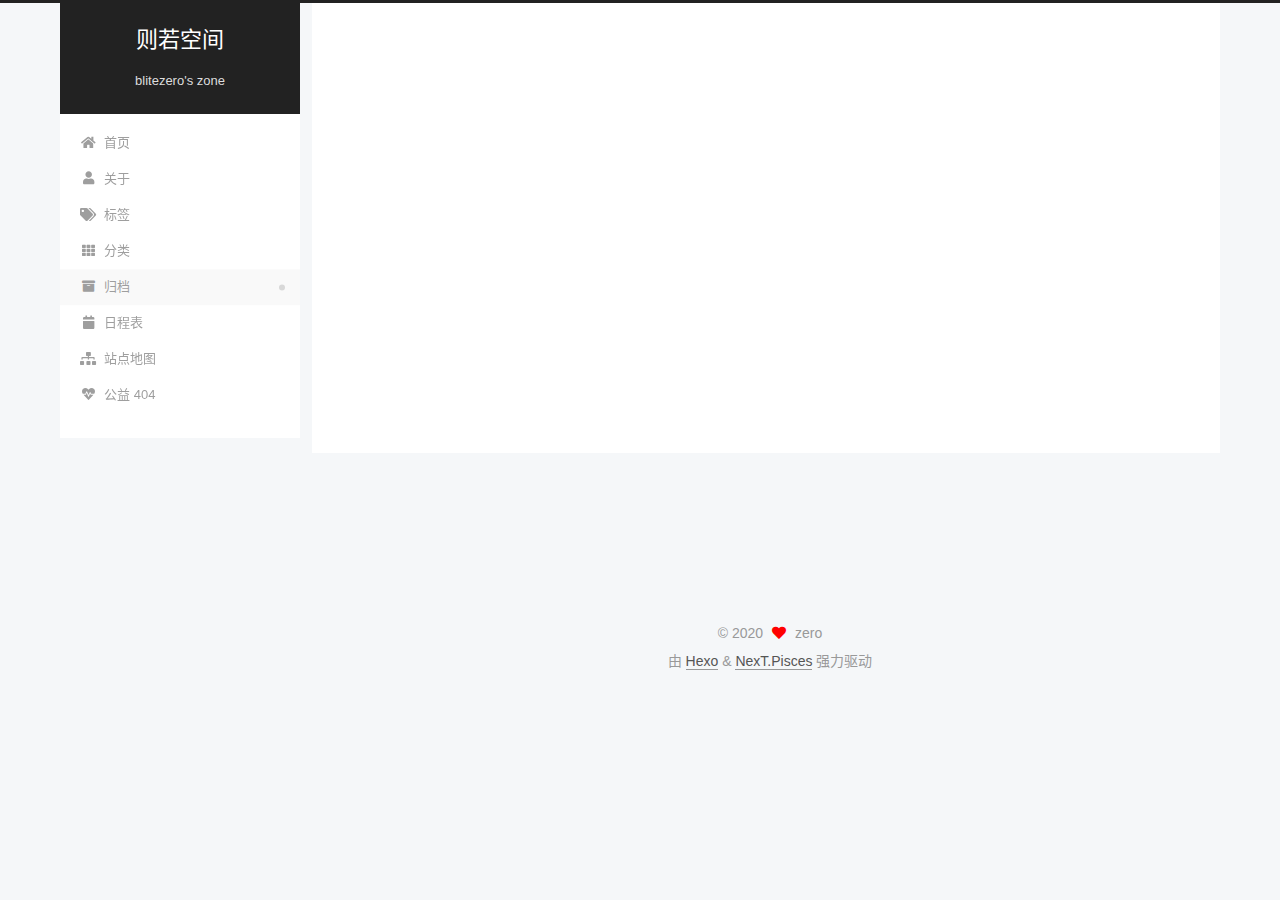
==== commit 74677459: "Site updated: 2020-08-23 14:09:11" ====
--- a/archives/index.html
+++ b/archives/index.html
@@ -22,9 +22,9 @@
 
   <meta name="description" content="Keep it simple, stupid">
 <meta property="og:type" content="website">
-<meta property="og:title" content="blitezero&#39;s zone">
+<meta property="og:title" content="则若空间">
 <meta property="og:url" content="https://black-white-zero.github.io/archives/index.html">
-<meta property="og:site_name" content="blitezero&#39;s zone">
+<meta property="og:site_name" content="则若空间">
 <meta property="og:description" content="Keep it simple, stupid">
 <meta property="og:locale" content="zh_CN">
 <meta property="article:author" content="zero">
@@ -43,7 +43,7 @@
   };
 </script>
 
-  <title>归档 | blitezero's zone</title>
+  <title>归档 | 则若空间</title>
   
 
 
@@ -94,9 +94,10 @@
 
     <a href="/" class="brand" rel="start">
       <span class="logo-line-before"><i></i></span>
-      <h1 class="site-title">blitezero's zone</h1>
+      <h1 class="site-title">则若空间</h1>
       <span class="logo-line-after"><i></i></span>
     </a>
+      <p class="site-subtitle" itemprop="description">blitezero's zone</p>
   </div>
 
   <div class="site-nav-right">
--- a/css/main.css
+++ b/css/main.css
@@ -1168,7 +1168,7 @@
 }
 .links-of-author a::before,
 .links-of-author span.exturl::before {
-  background: #ffa19d;
+  background: #f6ffd7;
   border-radius: 50%;
   content: ' ';
   display: inline-block;
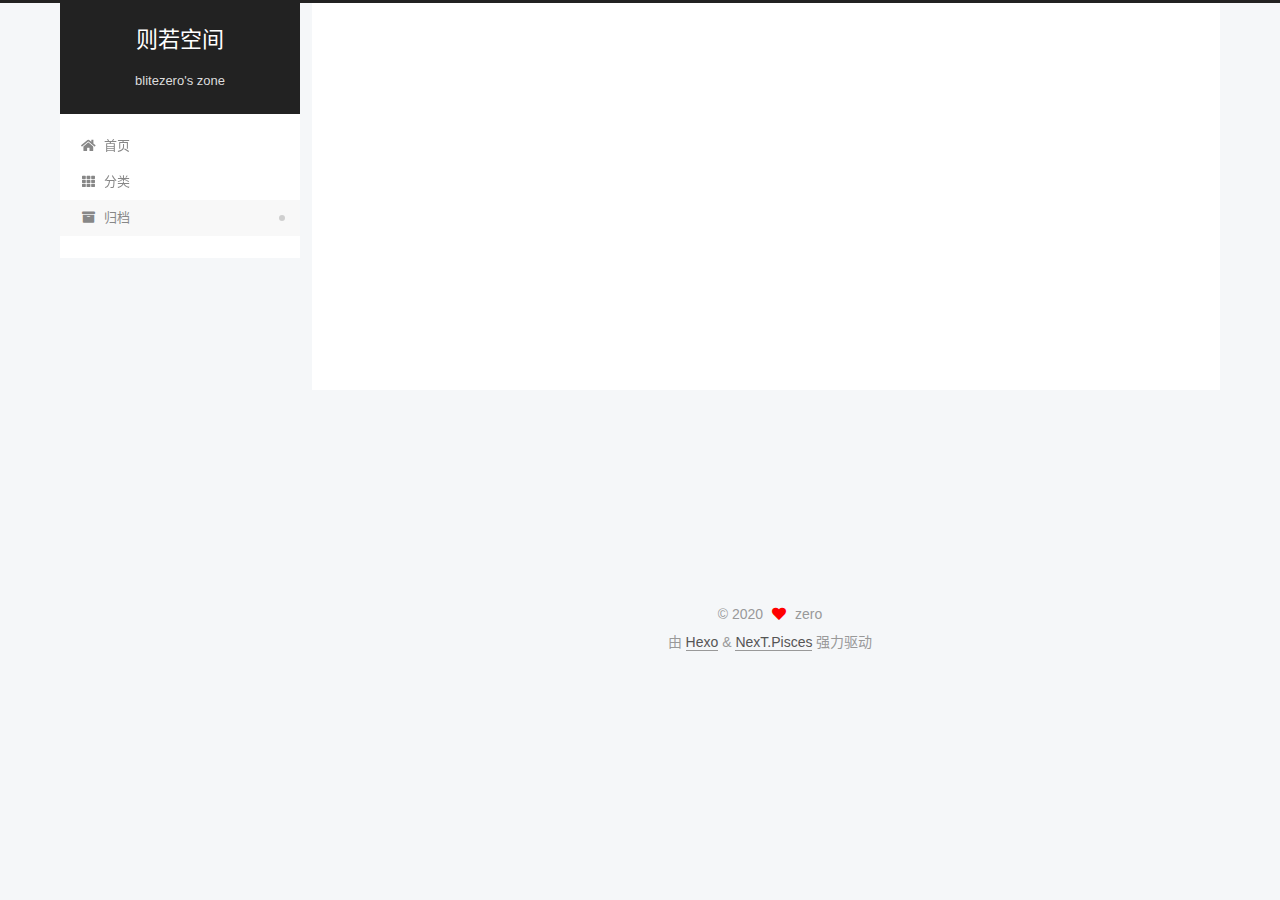
==== commit d7ac7ded: "Site updated: 2020-08-23 14:49:42" ====
--- a/archives/index.html
+++ b/archives/index.html
@@ -116,16 +116,6 @@
     <a href="/" rel="section"><i class="fa fa-home fa-fw"></i>首页</a>
 
   </li>
-        <li class="menu-item menu-item-about">
-
-    <a href="/about/" rel="section"><i class="fa fa-user fa-fw"></i>关于</a>
-
-  </li>
-        <li class="menu-item menu-item-tags">
-
-    <a href="/tags/" rel="section"><i class="fa fa-tags fa-fw"></i>标签</a>
-
-  </li>
         <li class="menu-item menu-item-categories">
 
     <a href="/categories/" rel="section"><i class="fa fa-th fa-fw"></i>分类</a>
@@ -134,21 +124,6 @@
         <li class="menu-item menu-item-archives">
 
     <a href="/archives/" rel="section"><i class="fa fa-archive fa-fw"></i>归档</a>
-
-  </li>
-        <li class="menu-item menu-item-schedule">
-
-    <a href="/schedule/" rel="section"><i class="fa fa-calendar fa-fw"></i>日程表</a>
-
-  </li>
-        <li class="menu-item menu-item-sitemap">
-
-    <a href="/sitemap.xml" rel="section"><i class="fa fa-sitemap fa-fw"></i>站点地图</a>
-
-  </li>
-        <li class="menu-item menu-item-commonweal">
-
-    <a href="/404/" rel="section"><i class="fa fa-heartbeat fa-fw"></i>公益 404</a>
 
   </li>
   </ul>
@@ -181,7 +156,7 @@
   <div class="post-block">
     <div class="posts-collapse">
       <div class="collection-title">
-        <span class="collection-header">嗯..! 目前共计 2 篇日志。 继续努力。</span>
+        <span class="collection-header">嗯..! 目前共计 1 篇日志。 继续努力。</span>
       </div>
 
       
@@ -194,35 +169,15 @@
 
       <div class="post-meta">
         <time itemprop="dateCreated"
-              datetime="2020-08-23T12:53:12+08:00"
+              datetime="2020-08-23T14:25:12+08:00"
               content="2020-08-23">
           08-23
         </time>
       </div>
 
       <div class="post-title">
-          <a class="post-title-link" href="/2020/08/23/hello/" itemprop="url">
-            <span itemprop="name">hello</span>
-          </a>
-      </div>
-
-    </header>
-  </article>
-
-  <article itemscope itemtype="http://schema.org/Article">
-    <header class="post-header">
-
-      <div class="post-meta">
-        <time itemprop="dateCreated"
-              datetime="2020-08-23T12:36:08+08:00"
-              content="2020-08-23">
-          08-23
-        </time>
-      </div>
-
-      <div class="post-title">
-          <a class="post-title-link" href="/2020/08/23/hello-world/" itemprop="url">
-            <span itemprop="name">Hello World</span>
+          <a class="post-title-link" href="/2020/08/23/write_template/" itemprop="url">
+            <span itemprop="name">写作模板</span>
           </a>
       </div>
 
@@ -293,6 +248,8 @@
 
       <div class="site-overview-wrap sidebar-panel">
         <div class="site-author motion-element" itemprop="author" itemscope itemtype="http://schema.org/Person">
+    <img class="site-author-image" itemprop="image" alt="zero"
+      src="/images/white.png">
   <p class="site-author-name" itemprop="name">zero</p>
   <div class="site-description" itemprop="description">Keep it simple, stupid</div>
 </div>
@@ -301,7 +258,7 @@
       <div class="site-state-item site-state-posts">
           <a href="/archives/">
         
-          <span class="site-state-item-count">2</span>
+          <span class="site-state-item-count">1</span>
           <span class="site-state-item-name">日志</span>
         </a>
       </div>
@@ -311,14 +268,16 @@
         <span class="site-state-item-count">1</span>
         <span class="site-state-item-name">分类</span></a>
       </div>
-      <div class="site-state-item site-state-tags">
-            <a href="/tags/">
-          
-        <span class="site-state-item-count">1</span>
-        <span class="site-state-item-name">标签</span></a>
-      </div>
   </nav>
 </div>
+  <div class="links-of-author motion-element">
+      <span class="links-of-author-item">
+        <a href="https://github.com/black-white-zero" title="GitHub → https:&#x2F;&#x2F;github.com&#x2F;black-white-zero" rel="noopener" target="_blank"><i class="fab fa-github fa-fw"></i>GitHub</a>
+      </span>
+      <span class="links-of-author-item">
+        <a href="mailto:blitezero@gmail.com" title="E-Mail → mailto:blitezero@gmail.com" rel="noopener" target="_blank"><i class="fa fa-envelope fa-fw"></i>E-Mail</a>
+      </span>
+  </div>
 
 
 
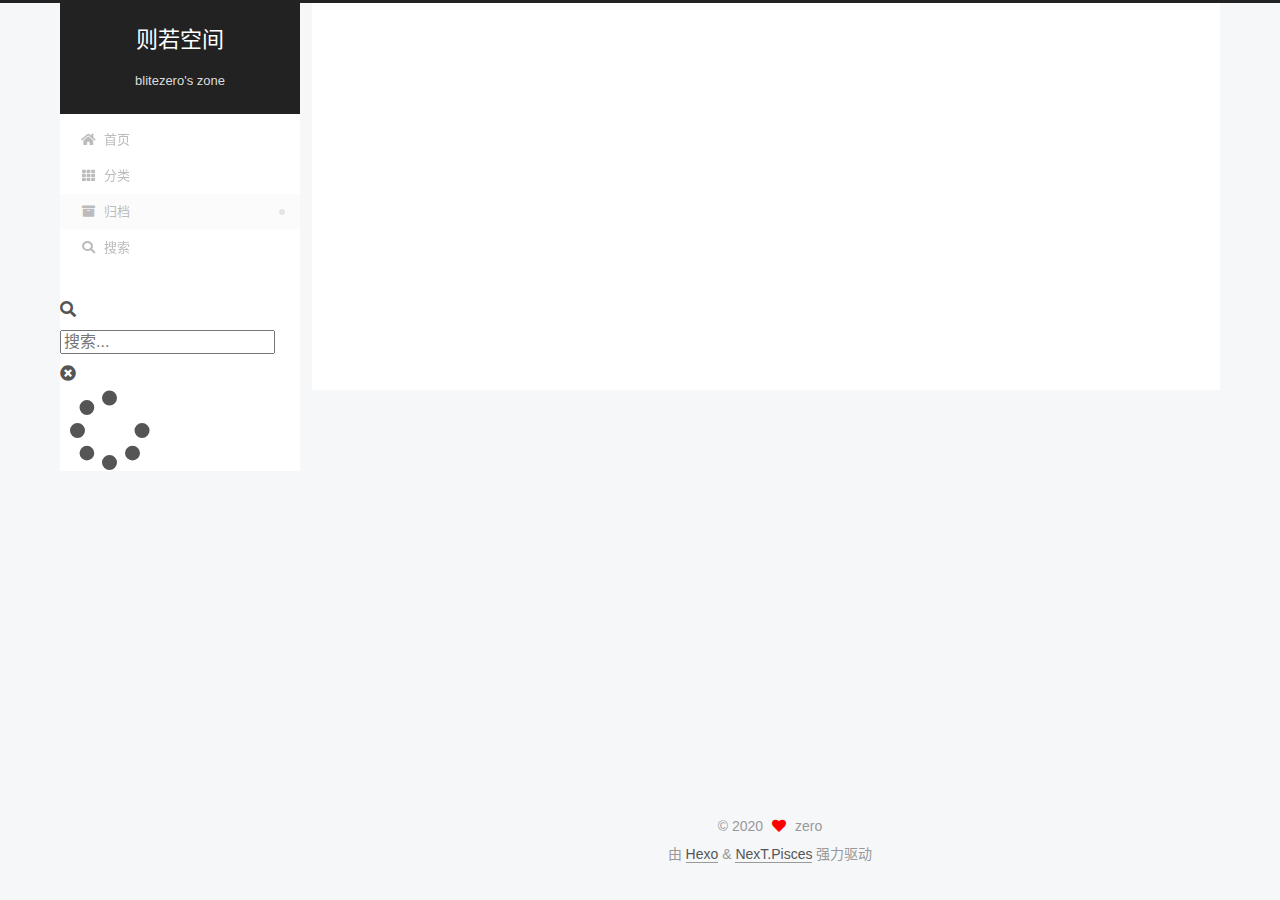
==== commit 7ef22810: "Site updated: 2020-08-23 15:09:52" ====
--- a/archives/index.html
+++ b/archives/index.html
@@ -17,7 +17,7 @@
 
 <script id="hexo-configurations">
     var NexT = window.NexT || {};
-    var CONFIG = {"hostname":"black-white-zero.github.io","root":"/","scheme":"Pisces","version":"7.8.0","exturl":false,"sidebar":{"position":"left","display":"post","padding":18,"offset":12,"onmobile":false},"copycode":{"enable":false,"show_result":false,"style":null},"back2top":{"enable":true,"sidebar":false,"scrollpercent":false},"bookmark":{"enable":false,"color":"#222","save":"auto"},"fancybox":false,"mediumzoom":false,"lazyload":false,"pangu":false,"comments":{"style":"tabs","active":null,"storage":true,"lazyload":false,"nav":null},"algolia":{"hits":{"per_page":10},"labels":{"input_placeholder":"Search for Posts","hits_empty":"We didn't find any results for the search: ${query}","hits_stats":"${hits} results found in ${time} ms"}},"localsearch":{"enable":false,"trigger":"auto","top_n_per_article":1,"unescape":false,"preload":false},"motion":{"enable":true,"async":false,"transition":{"post_block":"fadeIn","post_header":"slideDownIn","post_body":"slideDownIn","coll_header":"slideLeftIn","sidebar":"slideUpIn"}}};
+    var CONFIG = {"hostname":"black-white-zero.github.io","root":"/","scheme":"Pisces","version":"7.8.0","exturl":false,"sidebar":{"position":"left","display":"post","padding":18,"offset":12,"onmobile":false},"copycode":{"enable":false,"show_result":false,"style":null},"back2top":{"enable":true,"sidebar":false,"scrollpercent":false},"bookmark":{"enable":false,"color":"#222","save":"auto"},"fancybox":false,"mediumzoom":false,"lazyload":false,"pangu":false,"comments":{"style":"tabs","active":null,"storage":true,"lazyload":false,"nav":null},"algolia":{"hits":{"per_page":10},"labels":{"input_placeholder":"Search for Posts","hits_empty":"We didn't find any results for the search: ${query}","hits_stats":"${hits} results found in ${time} ms"}},"localsearch":{"enable":true,"trigger":"auto","top_n_per_article":1,"unescape":false,"preload":false},"motion":{"enable":true,"async":false,"transition":{"post_block":"fadeIn","post_header":"slideDownIn","post_body":"slideDownIn","coll_header":"slideLeftIn","sidebar":"slideUpIn"}},"path":"search.xml"};
   </script>
 
   <meta name="description" content="Keep it simple, stupid">
@@ -102,6 +102,7 @@
 
   <div class="site-nav-right">
     <div class="toggle popup-trigger">
+        <i class="fa fa-search fa-fw fa-lg"></i>
     </div>
   </div>
 </div>
@@ -126,11 +127,38 @@
     <a href="/archives/" rel="section"><i class="fa fa-archive fa-fw"></i>归档</a>
 
   </li>
+      <li class="menu-item menu-item-search">
+        <a role="button" class="popup-trigger"><i class="fa fa-search fa-fw"></i>搜索
+        </a>
+      </li>
   </ul>
 </nav>
 
 
 
+  <div class="search-pop-overlay">
+    <div class="popup search-popup">
+        <div class="search-header">
+  <span class="search-icon">
+    <i class="fa fa-search"></i>
+  </span>
+  <div class="search-input-container">
+    <input autocomplete="off" autocapitalize="off"
+           placeholder="搜索..." spellcheck="false"
+           type="search" class="search-input">
+  </div>
+  <span class="popup-btn-close">
+    <i class="fa fa-times-circle"></i>
+  </span>
+</div>
+<div id="search-result">
+  <div id="no-result">
+    <i class="fa fa-spinner fa-pulse fa-5x fa-fw"></i>
+  </div>
+</div>
+
+    </div>
+  </div>
 
 </div>
     </header>
@@ -345,6 +373,10 @@
 
 
 
+  
+<script src="/js/local-search.js"></script>
+
+
 
 
 
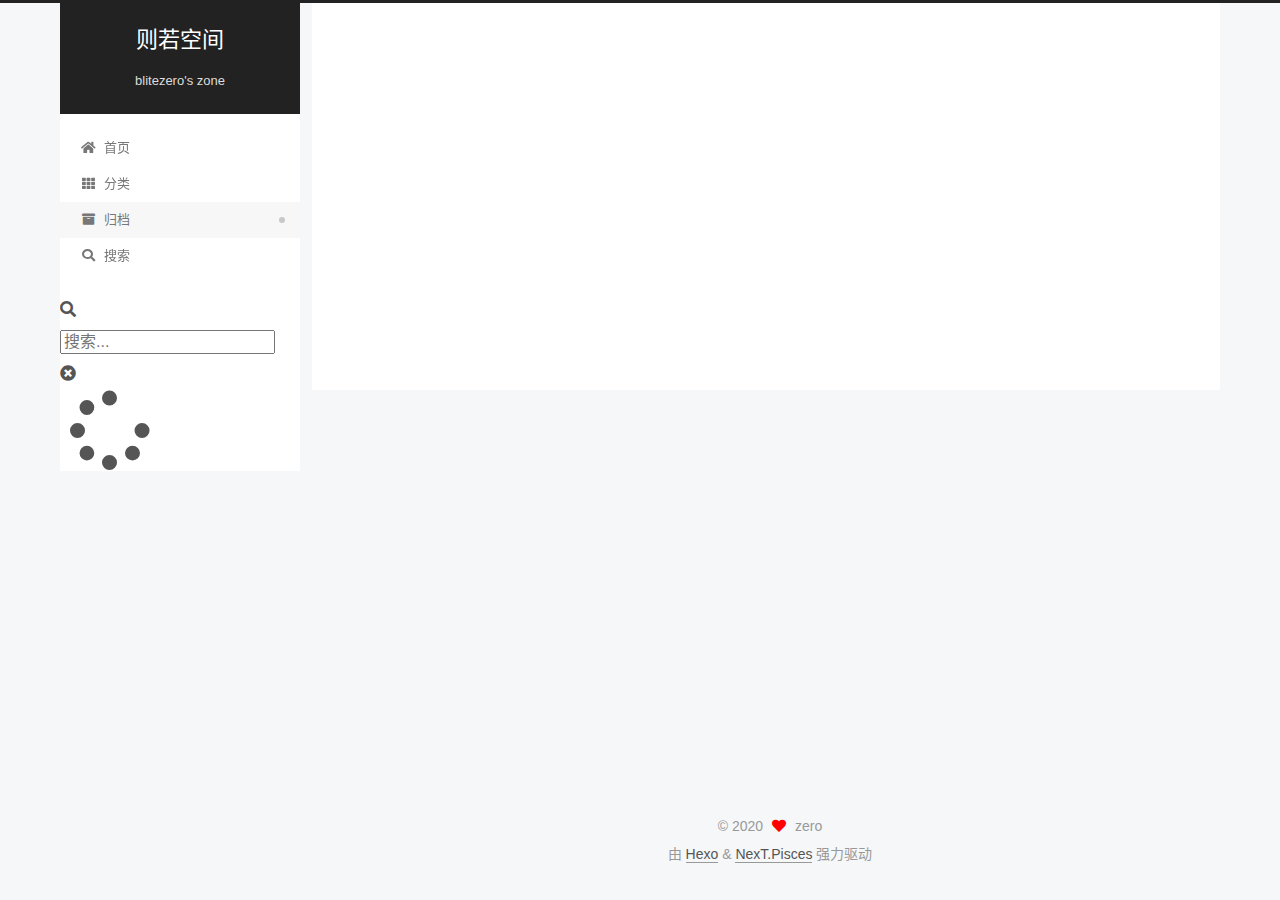
==== commit 74a7c72a: "Site updated: 2020-08-23 15:12:59" ====
--- a/archives/index.html
+++ b/archives/index.html
@@ -17,20 +17,20 @@
 
 <script id="hexo-configurations">
     var NexT = window.NexT || {};
-    var CONFIG = {"hostname":"black-white-zero.github.io","root":"/","scheme":"Pisces","version":"7.8.0","exturl":false,"sidebar":{"position":"left","display":"post","padding":18,"offset":12,"onmobile":false},"copycode":{"enable":false,"show_result":false,"style":null},"back2top":{"enable":true,"sidebar":false,"scrollpercent":false},"bookmark":{"enable":false,"color":"#222","save":"auto"},"fancybox":false,"mediumzoom":false,"lazyload":false,"pangu":false,"comments":{"style":"tabs","active":null,"storage":true,"lazyload":false,"nav":null},"algolia":{"hits":{"per_page":10},"labels":{"input_placeholder":"Search for Posts","hits_empty":"We didn't find any results for the search: ${query}","hits_stats":"${hits} results found in ${time} ms"}},"localsearch":{"enable":true,"trigger":"auto","top_n_per_article":1,"unescape":false,"preload":false},"motion":{"enable":true,"async":false,"transition":{"post_block":"fadeIn","post_header":"slideDownIn","post_body":"slideDownIn","coll_header":"slideLeftIn","sidebar":"slideUpIn"}},"path":"search.xml"};
+    var CONFIG = {"hostname":"www.blitezero.zone","root":"/","scheme":"Pisces","version":"7.8.0","exturl":false,"sidebar":{"position":"left","display":"post","padding":18,"offset":12,"onmobile":false},"copycode":{"enable":false,"show_result":false,"style":null},"back2top":{"enable":true,"sidebar":false,"scrollpercent":false},"bookmark":{"enable":false,"color":"#222","save":"auto"},"fancybox":false,"mediumzoom":false,"lazyload":false,"pangu":false,"comments":{"style":"tabs","active":null,"storage":true,"lazyload":false,"nav":null},"algolia":{"hits":{"per_page":10},"labels":{"input_placeholder":"Search for Posts","hits_empty":"We didn't find any results for the search: ${query}","hits_stats":"${hits} results found in ${time} ms"}},"localsearch":{"enable":true,"trigger":"auto","top_n_per_article":1,"unescape":false,"preload":false},"motion":{"enable":true,"async":false,"transition":{"post_block":"fadeIn","post_header":"slideDownIn","post_body":"slideDownIn","coll_header":"slideLeftIn","sidebar":"slideUpIn"}},"path":"search.xml"};
   </script>
 
   <meta name="description" content="Keep it simple, stupid">
 <meta property="og:type" content="website">
 <meta property="og:title" content="则若空间">
-<meta property="og:url" content="https://black-white-zero.github.io/archives/index.html">
+<meta property="og:url" content="https://www.blitezero.zone/archives/index.html">
 <meta property="og:site_name" content="则若空间">
 <meta property="og:description" content="Keep it simple, stupid">
 <meta property="og:locale" content="zh_CN">
 <meta property="article:author" content="zero">
 <meta name="twitter:card" content="summary">
 
-<link rel="canonical" href="https://black-white-zero.github.io/archives/">
+<link rel="canonical" href="https://www.blitezero.zone/archives/">
 
 
 <script id="page-configurations">
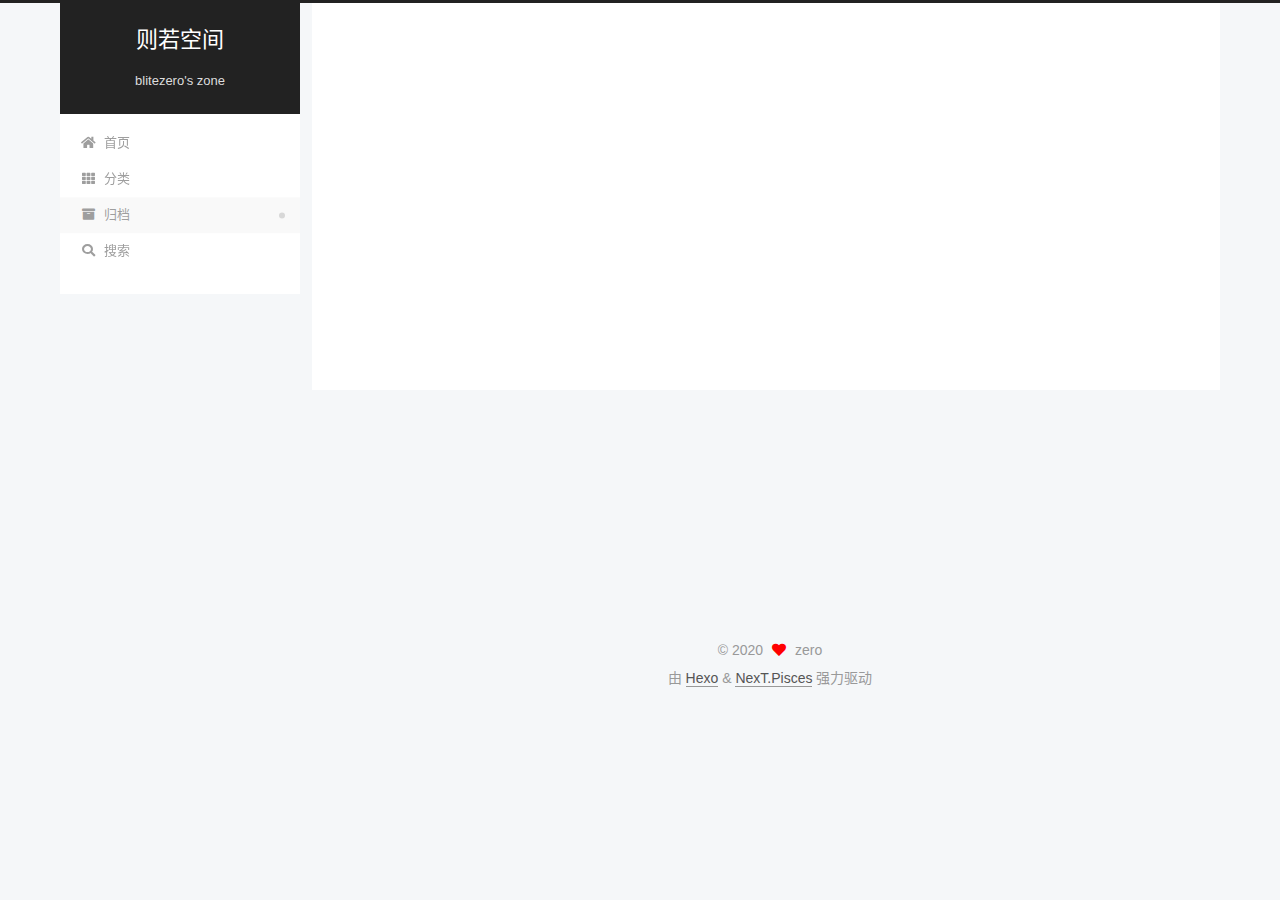
==== commit 38b7cac8: "Site updated: 2020-08-23 16:15:55" ====
--- a/archives/index.html
+++ b/archives/index.html
@@ -344,6 +344,92 @@
 
 
 
+<script>
+  (function() {
+    function leancloudSelector(url) {
+      url = encodeURI(url);
+      return document.getElementById(url).querySelector('.leancloud-visitors-count');
+    }
+
+    function addCount(Counter) {
+      var visitors = document.querySelector('.leancloud_visitors');
+      var url = decodeURI(visitors.id);
+      var title = visitors.dataset.flagTitle;
+
+      Counter('get', '/classes/Counter?where=' + encodeURIComponent(JSON.stringify({ url })))
+        .then(response => response.json())
+        .then(({ results }) => {
+          if (results.length > 0) {
+            var counter = results[0];
+            leancloudSelector(url).innerText = counter.time + 1;
+            Counter('put', '/classes/Counter/' + counter.objectId, { time: { '__op': 'Increment', 'amount': 1 } })
+              .catch(error => {
+                console.error('Failed to save visitor count', error);
+              });
+          } else {
+              leancloudSelector(url).innerText = 'Counter not initialized! More info at console err msg.';
+              console.error('ATTENTION! LeanCloud counter has security bug, see how to solve it here: https://github.com/theme-next/hexo-leancloud-counter-security. \n However, you can still use LeanCloud without security, by setting `security` option to `false`.');
+            
+          }
+        })
+        .catch(error => {
+          console.error('LeanCloud Counter Error', error);
+        });
+    }
+
+    function showTime(Counter) {
+      var visitors = document.querySelectorAll('.leancloud_visitors');
+      var entries = [...visitors].map(element => {
+        return decodeURI(element.id);
+      });
+
+      Counter('get', '/classes/Counter?where=' + encodeURIComponent(JSON.stringify({ url: { '$in': entries } })))
+        .then(response => response.json())
+        .then(({ results }) => {
+          for (let url of entries) {
+            let target = results.find(item => item.url === url);
+            leancloudSelector(url).innerText = target ? target.time : 0;
+          }
+        })
+        .catch(error => {
+          console.error('LeanCloud Counter Error', error);
+        });
+    }
+
+    let { app_id, app_key, server_url } = {"enable":true,"app_id":"6gDPWt67wxTKcm2GRmLSO8jY-gzGzoHsz","app_key":"IAi8vAqVOVQEVj3LVErVodxi","server_url":null,"security":true};
+    function fetchData(api_server) {
+      var Counter = (method, url, data) => {
+        return fetch(`${api_server}/1.1${url}`, {
+          method,
+          headers: {
+            'X-LC-Id'     : app_id,
+            'X-LC-Key'    : app_key,
+            'Content-Type': 'application/json',
+          },
+          body: JSON.stringify(data)
+        });
+      };
+      if (CONFIG.page.isPost) {
+        if (CONFIG.hostname !== location.hostname) return;
+        addCount(Counter);
+      } else if (document.querySelectorAll('.post-title-link').length >= 1) {
+        showTime(Counter);
+      }
+    }
+
+    let api_server = app_id.slice(-9) !== '-MdYXbMMI' ? server_url : `https://${app_id.slice(0, 8).toLowerCase()}.api.lncldglobal.com`;
+
+    if (api_server) {
+      fetchData(api_server);
+    } else {
+      fetch('https://app-router.leancloud.cn/2/route?appId=' + app_id)
+        .then(response => response.json())
+        .then(({ api_server }) => {
+          fetchData('https://' + api_server);
+        });
+    }
+  })();
+</script>
 
 
       </div>
--- a/css/main.css
+++ b/css/main.css
@@ -1168,7 +1168,7 @@
 }
 .links-of-author a::before,
 .links-of-author span.exturl::before {
-  background: #f6ffd7;
+  background: #91ffff;
   border-radius: 50%;
   content: ' ';
   display: inline-block;
@@ -1962,6 +1962,44 @@
 #qr p {
   text-align: center;
 }
+.followme {
+  align-items: center;
+  background: var(--card-bg-color);
+  border-left: 3px solid #ff2a2a;
+  color: #bbb;
+  margin: 2em 0 1em 0;
+  padding: 1em 1.5em;
+  display: flex;
+  flex-direction: column;
+  justify-content: center;
+}
+.followme .social-list {
+  align-items: center;
+  display: flex;
+  flex-wrap: wrap;
+}
+.followme .social-list .social-item {
+  margin: 0.5em 2em;
+}
+@media (max-width: 991px) {
+  .followme .social-list .social-item {
+    margin: 0.5em 0.75em;
+  }
+}
+.followme .social-list .social-link {
+  border: 0;
+  display: inline-block;
+  text-align: center;
+}
+.followme .social-list .social-link .icon {
+  font-size: 1.75em;
+  height: 1.75em;
+  width: 1.75em;
+}
+.followme .social-list .social-link .label {
+  display: block;
+  font-size: 14px;
+}
 .category-all-page .category-all-title {
   text-align: center;
 }
@@ -2140,6 +2178,106 @@
 }
 .tag-cloud a:hover {
   color: var(--link-hover-color) !important;
+}
+.search-pop-overlay {
+  background: rgba(0,0,0,0);
+  height: 100%;
+  left: 0;
+  position: fixed;
+  top: 0;
+  transition: visibility 0s linear 0.2s, background 0.2s;
+  visibility: hidden;
+  width: 100%;
+  z-index: 1400;
+}
+.search-pop-overlay.search-active {
+  background: rgba(0,0,0,0.3);
+  transition: background 0.2s;
+  visibility: visible;
+}
+.search-popup {
+  background: var(--card-bg-color);
+  border-radius: 5px;
+  height: 80%;
+  left: calc(50% - 350px);
+  position: fixed;
+  top: 10%;
+  transform: scale(0);
+  transition: transform 0.2s;
+  width: 700px;
+  z-index: 1500;
+}
+.search-active .search-popup {
+  transform: scale(1);
+}
+@media (max-width: 767px) {
+  .search-popup {
+    border-radius: 0;
+    height: 100%;
+    left: 0;
+    margin: 0;
+    top: 0;
+    width: 100%;
+  }
+}
+.search-popup .search-icon,
+.search-popup .popup-btn-close {
+  color: #999;
+  font-size: 18px;
+  padding: 0 10px;
+}
+.search-popup .popup-btn-close {
+  cursor: pointer;
+}
+.search-popup .popup-btn-close:hover .fa {
+  color: #222;
+}
+.search-popup .search-header {
+  background: #eee;
+  border-top-left-radius: 5px;
+  border-top-right-radius: 5px;
+  display: flex;
+  padding: 5px;
+}
+.search-popup input.search-input {
+  background: transparent;
+  border: 0;
+  outline: 0;
+  width: 100%;
+}
+.search-popup input.search-input::-webkit-search-cancel-button {
+  display: none;
+}
+.search-popup .search-input-container {
+  flex-grow: 1;
+  padding: 2px;
+}
+.search-popup ul.search-result-list {
+  margin: 0 5px;
+  padding: 0;
+  width: 100%;
+}
+.search-popup p.search-result {
+  border-bottom: 1px dashed #ccc;
+  padding: 5px 0;
+}
+.search-popup a.search-result-title {
+  font-weight: bold;
+}
+.search-popup .search-keyword {
+  border-bottom: 1px dashed #ff2a2a;
+  color: #ff2a2a;
+  font-weight: bold;
+}
+.search-popup #search-result {
+  display: flex;
+  height: calc(100% - 55px);
+  overflow: auto;
+  padding: 5px 25px;
+}
+.search-popup #no-result {
+  color: #ccc;
+  margin: auto;
 }
 .header {
   margin: 0 auto;
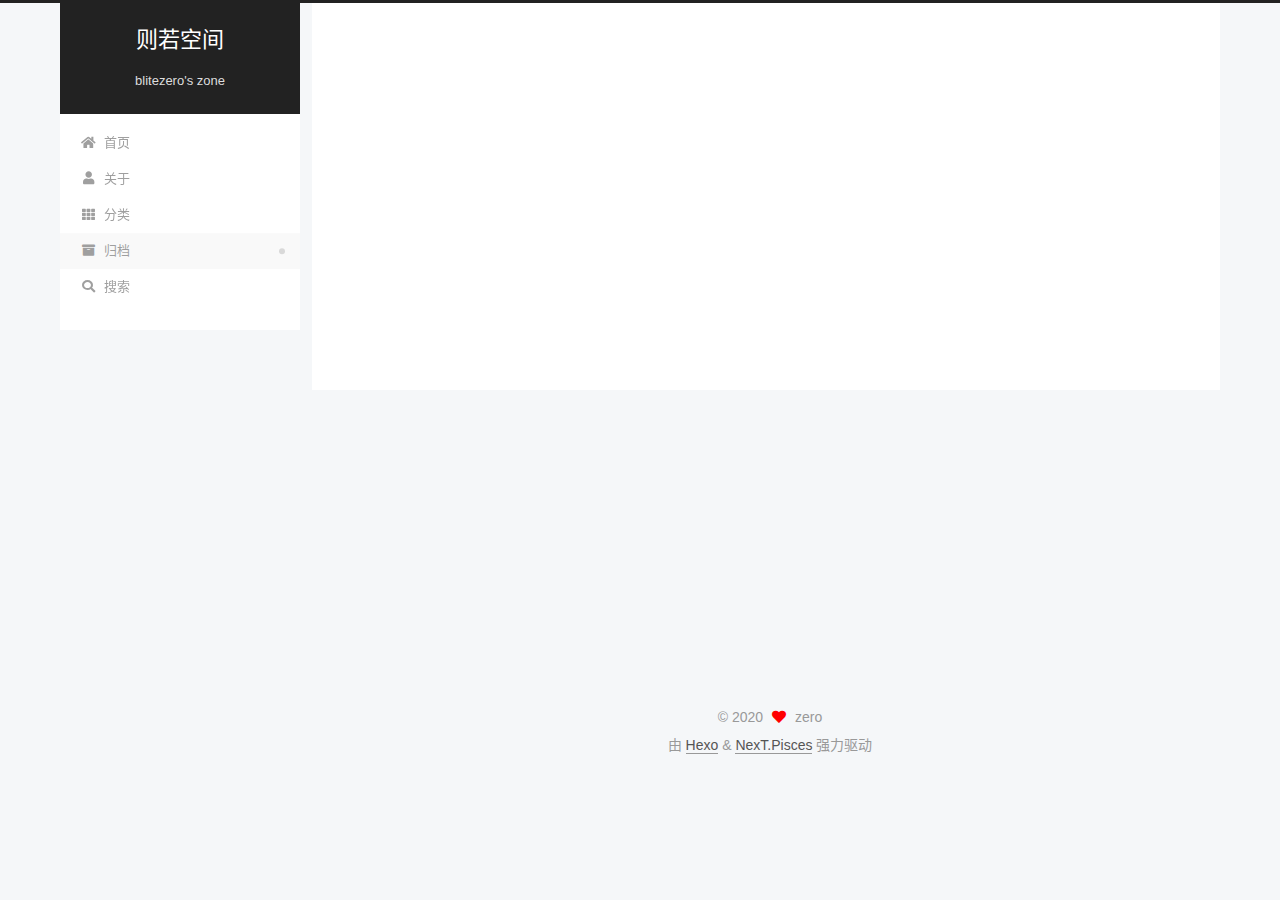
==== commit 750adbc3: "Site updated: 2020-08-30 17:12:37" ====
--- a/archives/index.html
+++ b/archives/index.html
@@ -117,6 +117,11 @@
     <a href="/" rel="section"><i class="fa fa-home fa-fw"></i>首页</a>
 
   </li>
+        <li class="menu-item menu-item-about">
+
+    <a href="/about/" rel="section"><i class="fa fa-user fa-fw"></i>关于</a>
+
+  </li>
         <li class="menu-item menu-item-categories">
 
     <a href="/categories/" rel="section"><i class="fa fa-th fa-fw"></i>分类</a>
@@ -304,6 +309,9 @@
       </span>
       <span class="links-of-author-item">
         <a href="mailto:blitezero@gmail.com" title="E-Mail → mailto:blitezero@gmail.com" rel="noopener" target="_blank"><i class="fa fa-envelope fa-fw"></i>E-Mail</a>
+      </span>
+      <span class="links-of-author-item">
+        <a href="https://weibo.com/6674948937" title="Weibo → https:&#x2F;&#x2F;weibo.com&#x2F;6674948937" rel="noopener" target="_blank"><i class="fab fa-weibo fa-fw"></i>Weibo</a>
       </span>
   </div>
 
@@ -367,9 +375,14 @@
                 console.error('Failed to save visitor count', error);
               });
           } else {
-              leancloudSelector(url).innerText = 'Counter not initialized! More info at console err msg.';
-              console.error('ATTENTION! LeanCloud counter has security bug, see how to solve it here: https://github.com/theme-next/hexo-leancloud-counter-security. \n However, you can still use LeanCloud without security, by setting `security` option to `false`.');
-            
+              Counter('post', '/classes/Counter', { title, url, time: 1 })
+                .then(response => response.json())
+                .then(() => {
+                  leancloudSelector(url).innerText = 1;
+                })
+                .catch(error => {
+                  console.error('Failed to create', error);
+                });
           }
         })
         .catch(error => {
@@ -396,7 +409,7 @@
         });
     }
 
-    let { app_id, app_key, server_url } = {"enable":true,"app_id":"6gDPWt67wxTKcm2GRmLSO8jY-gzGzoHsz","app_key":"IAi8vAqVOVQEVj3LVErVodxi","server_url":null,"security":true};
+    let { app_id, app_key, server_url } = {"enable":true,"app_id":"6gDPWt67wxTKcm2GRmLSO8jY-gzGzoHsz","app_key":"IAi8vAqVOVQEVj3LVErVodxi","server_url":null,"security":false};
     function fetchData(api_server) {
       var Counter = (method, url, data) => {
         return fetch(`${api_server}/1.1${url}`, {
--- a/css/main.css
+++ b/css/main.css
@@ -1168,7 +1168,7 @@
 }
 .links-of-author a::before,
 .links-of-author span.exturl::before {
-  background: #91ffff;
+  background: #32e8ff;
   border-radius: 50%;
   content: ' ';
   display: inline-block;
